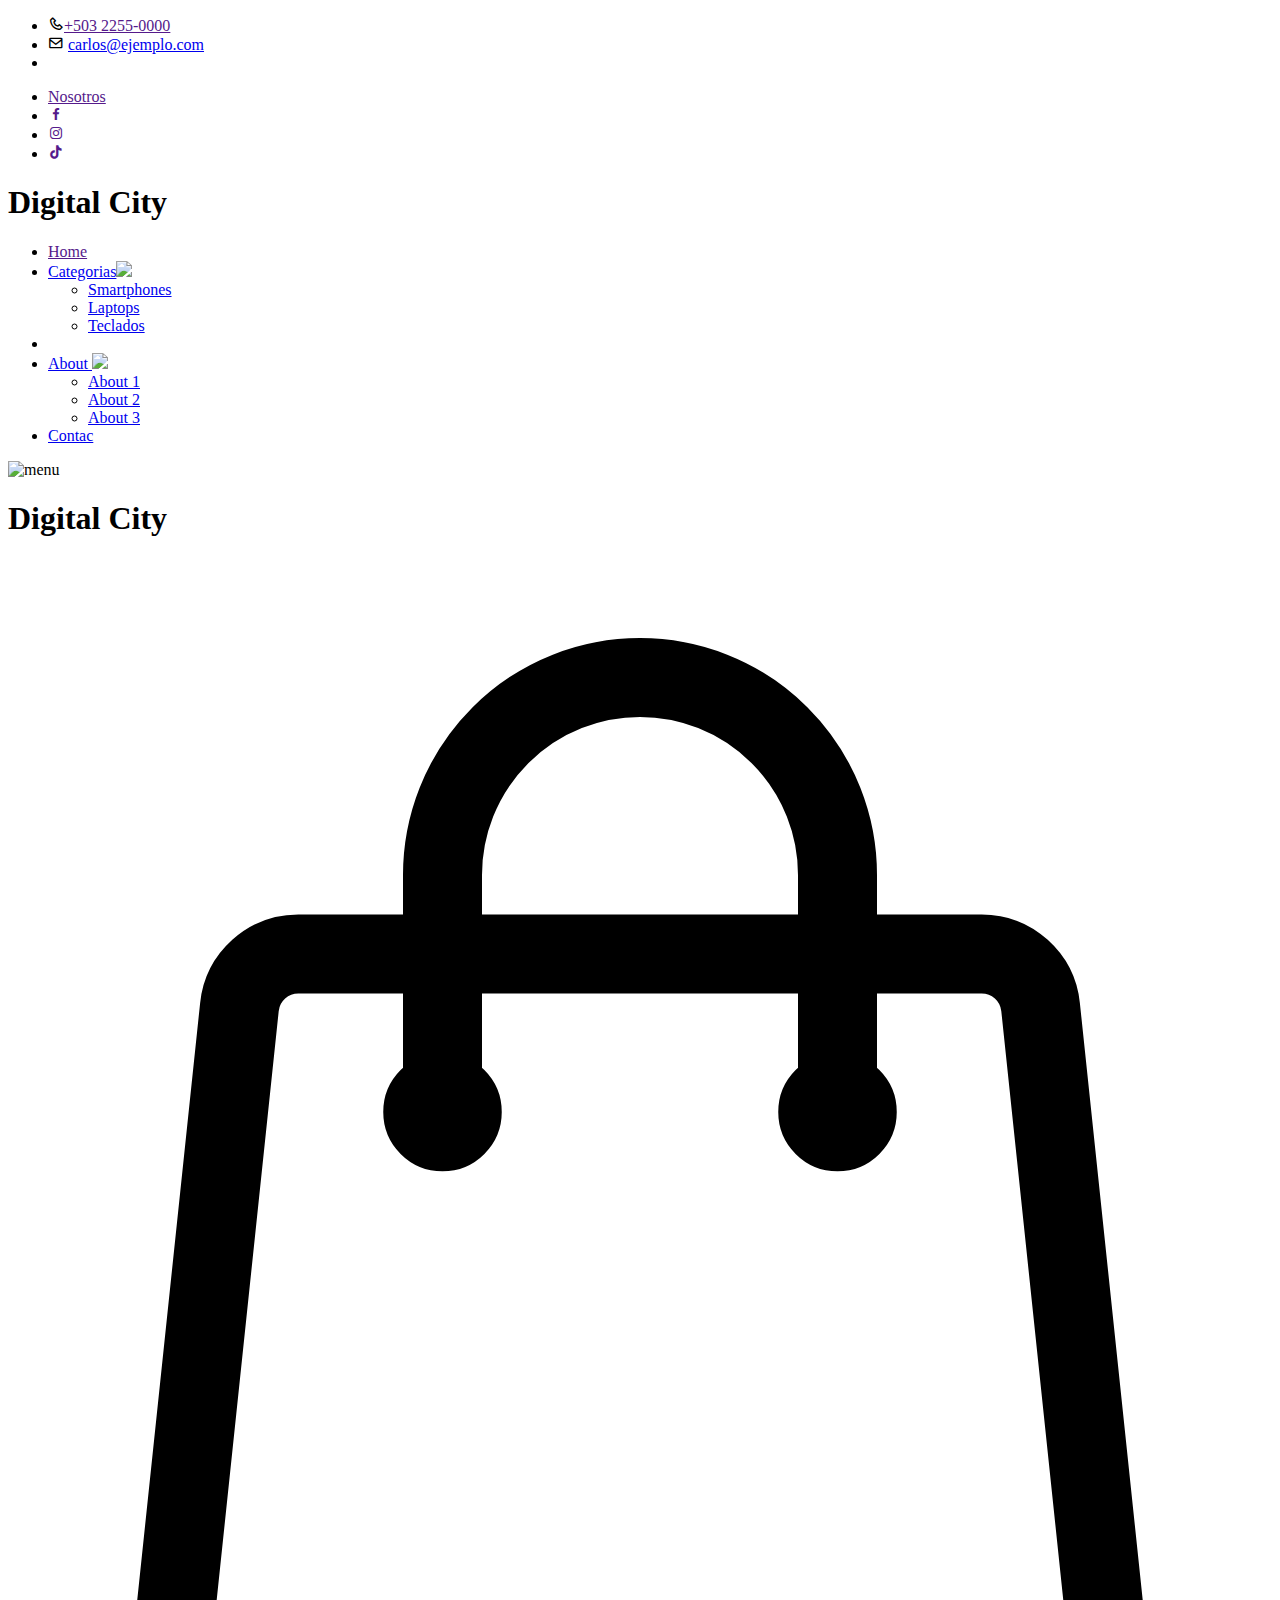
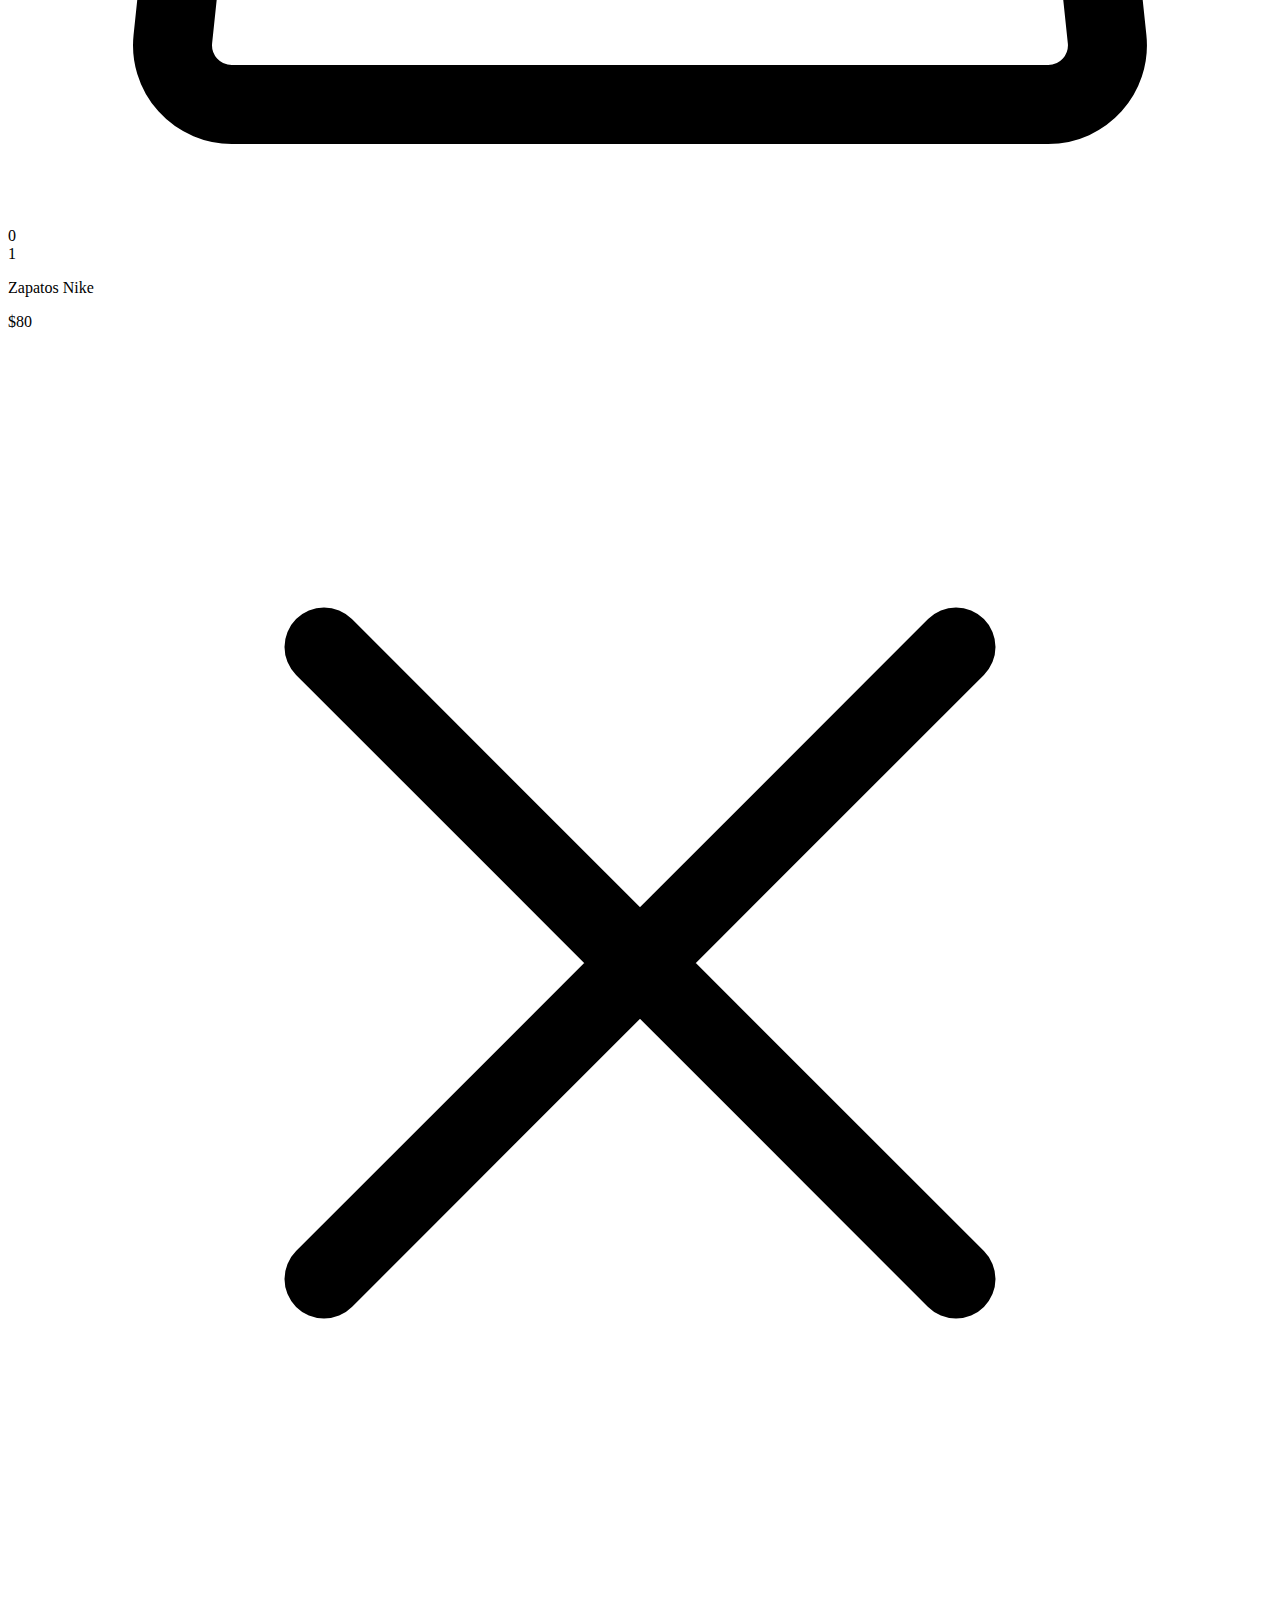
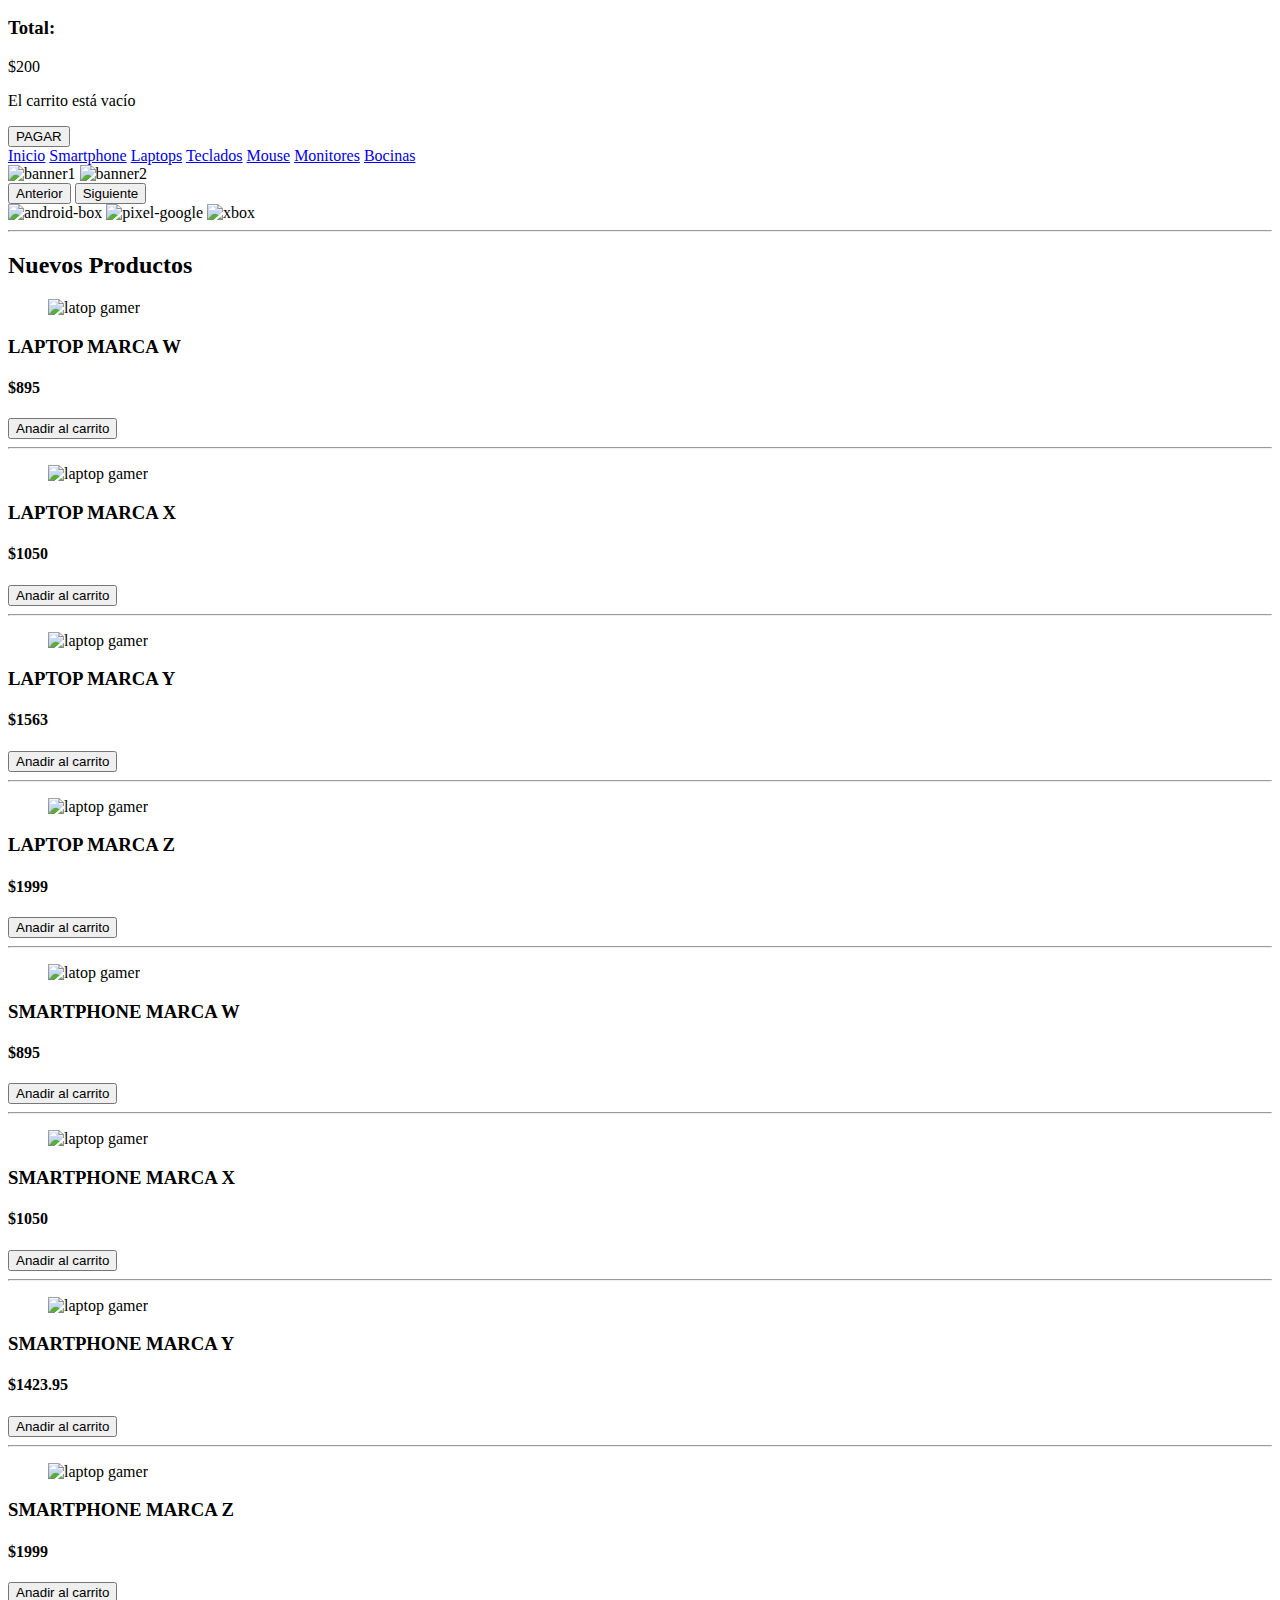
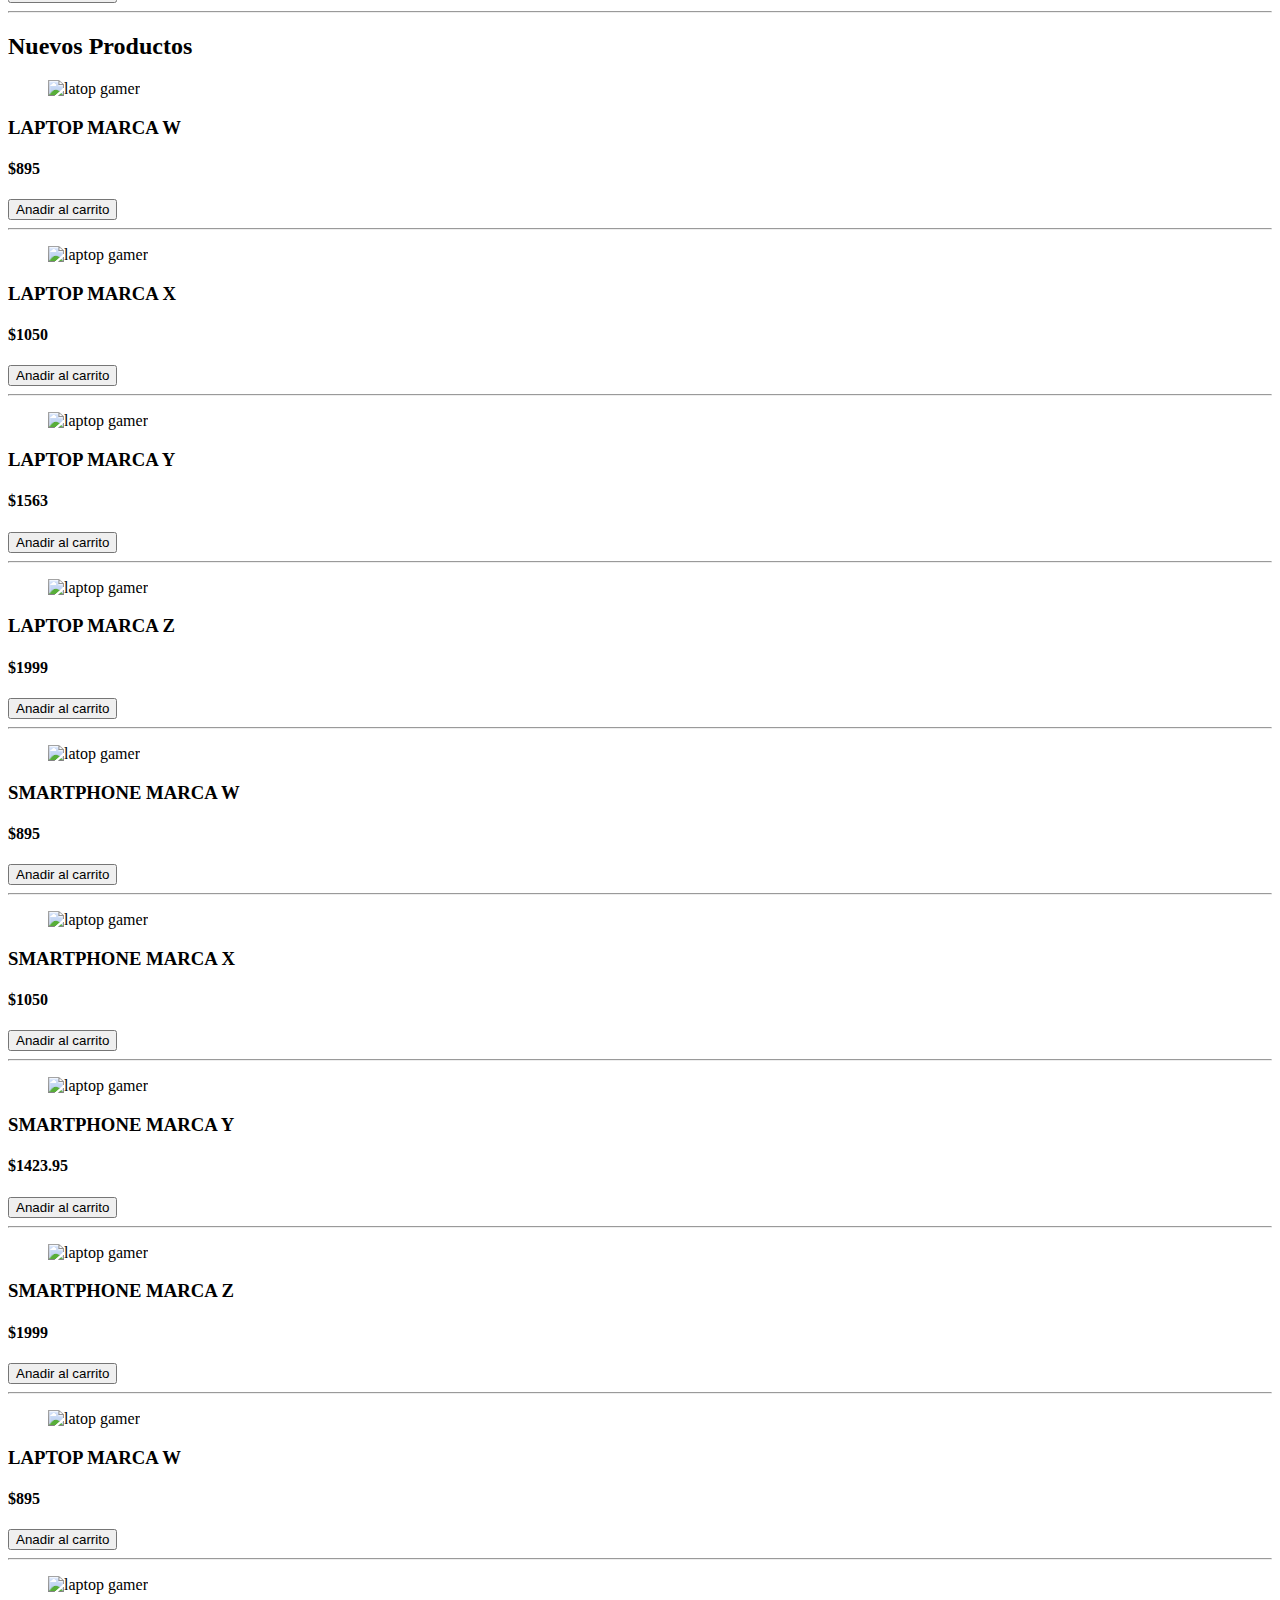
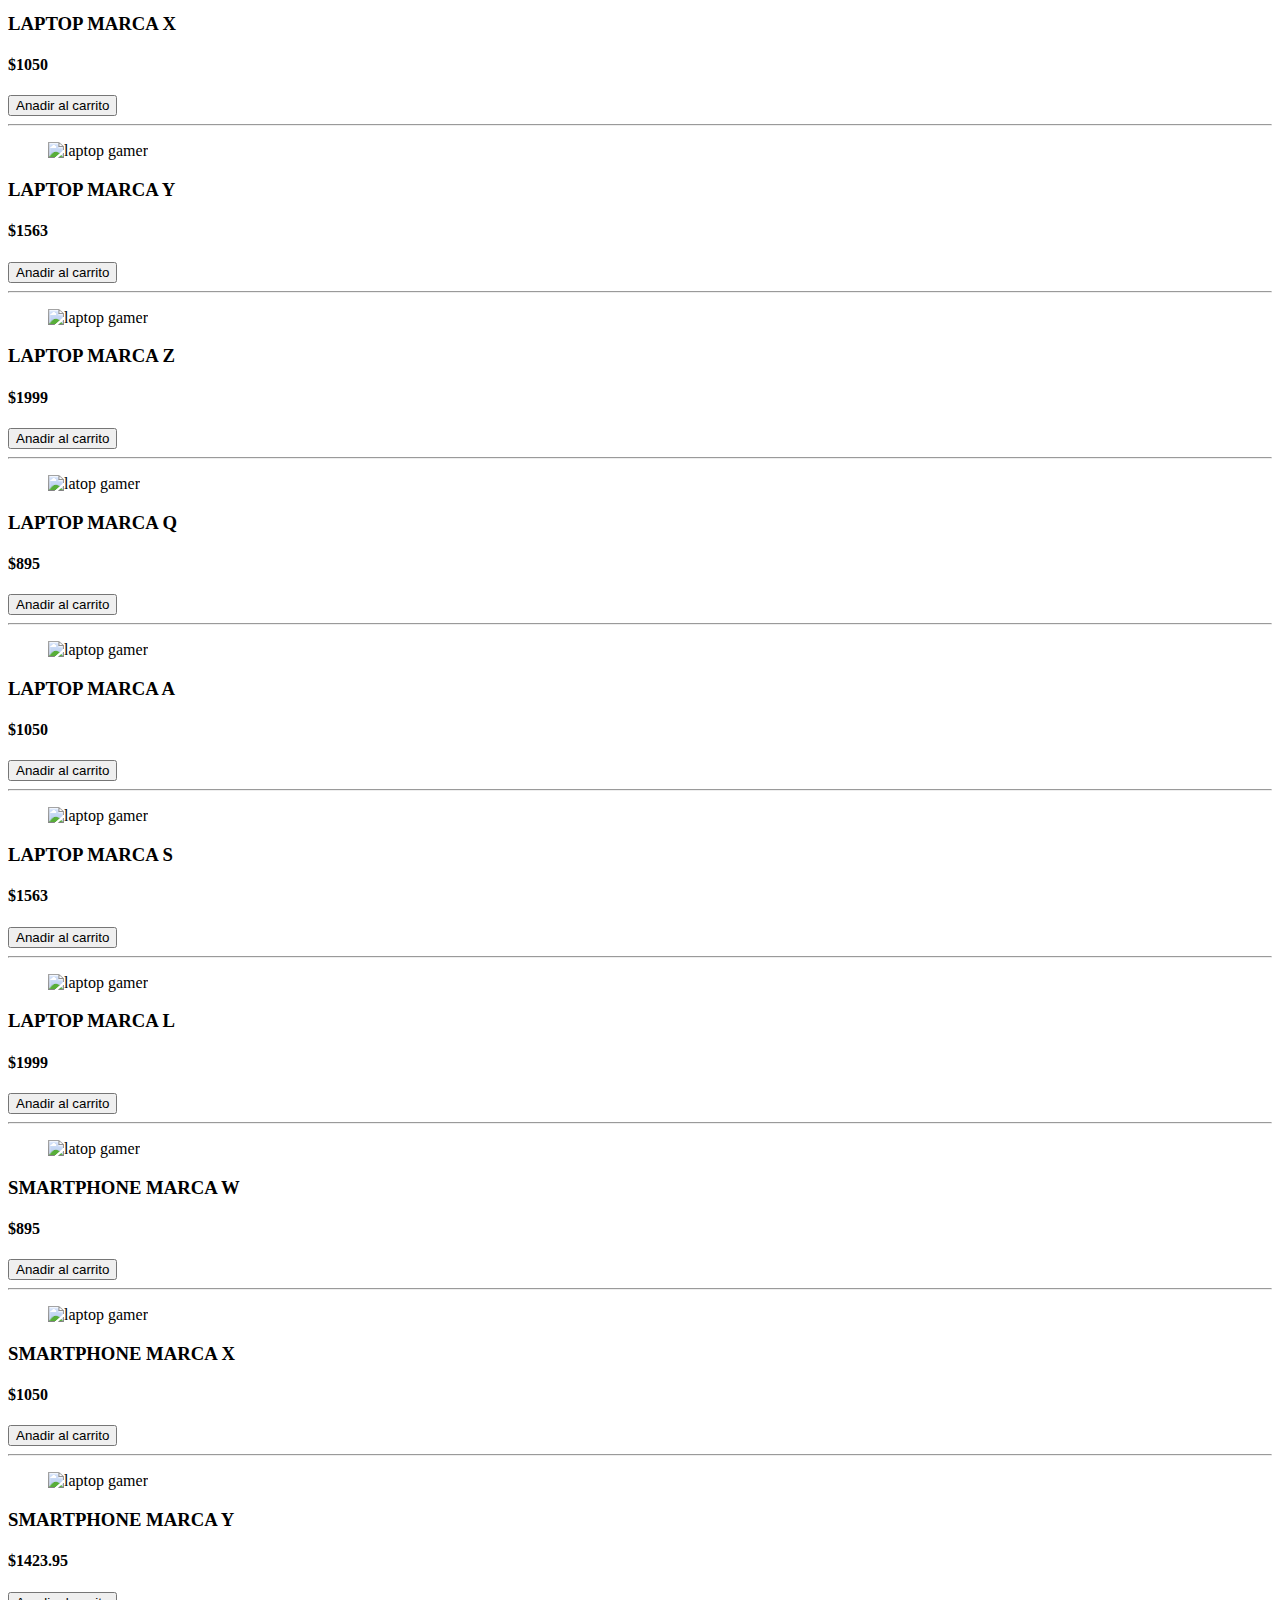
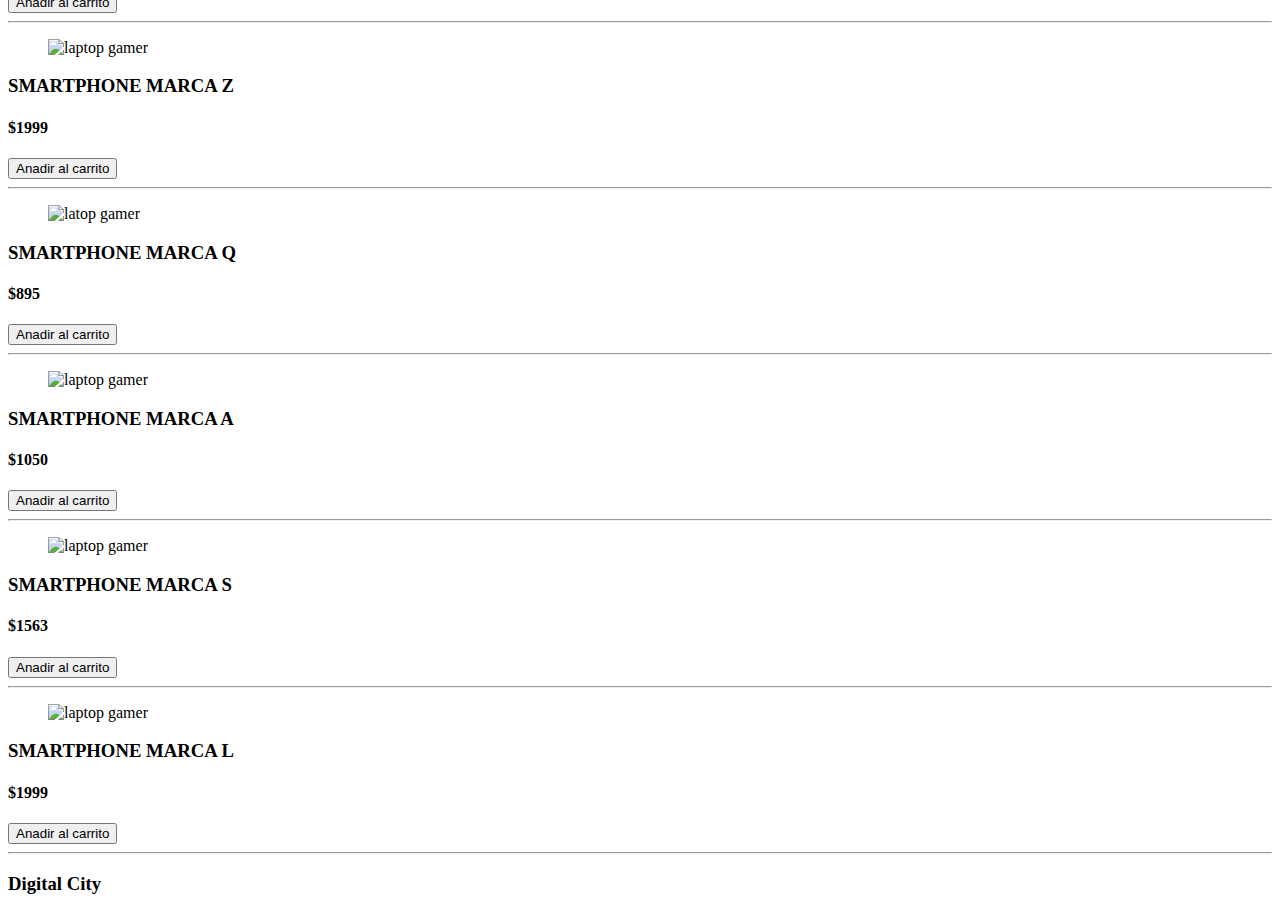
==== index.html @ f9dfd421 "correccion del js" ====
<!DOCTYPE html>
<html lang="es">
	<head>
		<meta charset="UTF-8" />
		<meta http-equiv="X-UA-Compatible" content="IE=edge" />
		<meta
			name="viewport"
			content="width=device-width, initial-scale=1.0"
		/>
		<title>Digital City</title>
		<link href='https://fonts.googleapis.com/css?family=Lato' rel='stylesheet'> <!-- fuente de letra Lato-->
		<link rel="stylesheet" href="./estilo.css"/>
		<link href='https://unpkg.com/boxicons@2.1.4/css/boxicons.min.css' rel='stylesheet'>
	</head>
	<body>

		<nav class="menu">
			<section class="menu-destok">
				<div class="contacto">
					<ul class="contacto">
						<li><i class='bx bx-phone' ></i><a href="">+503 2255-0000</a></li>
						<li><i class='bx bx-envelope' ></i> <a href="mailto:carlos@ejemplo.com">carlos@ejemplo.com</a></li>
						<li></li>
					</ul>
				</div>

				<div class="redes-sociales">
					<ul>
						<li><a href="">Nosotros</a></li>
						<li><a href=""><i class='bx bxl-facebook'></i></a></li>
						<li><a href=""><i class='bx bxl-instagram'></a></i></li>
						<li><a href=""><i class='bx bxl-tiktok' ></i></a></i></li>
					</ul>
				</div>
			</section>


			<section class="menu-container">			
				<h1 class="menu_logo">Digital City</h1>

				<ul class="menu_links">

					<li class="menu_item">
						<a href="" class="menu_link">Home</a>
					</li>
					
					<li class="menu_item menu_item--show">
						<a href="#" class="menu_link">Categorias<img src="menu/iconos/arrow.svg" class="menu_arrow"></a>

						<ul class="menu_nesting">
							<li class="menu_inside">
								<a href="#" class="menu_link menu_link---inside category-item" category="smartphones">Smartphones</a>
							</li>
							<li class="menu_inside">
								<a href="#" class="menu_link menu_link---inside category-item " category="laptops">Laptops</a>
							</li>
							<li class="menu_inside">
								<a href="#" class="menu_link menu_link---inside category-item">Teclados</a>
							</li>
						</ul>
					<li/>
					
					<li class="menu_item menu_item--show">
							<a href="#" class="menu_link">About <img src="menu/iconos/arrow.svg" class="menu_arrow"></a>

							<ul class="menu_nesting">
								<li class="menu_inside">
									<a href="#" class="menu_link menu_link---inside">About 1</a>
								</li>
								<li class="menu_inside">
									<a href="#" class="menu_link menu_link---inside">About 2</a>
								</li>
								<li class="menu_inside">
									<a href="#" class="menu_link menu_link---inside">About 3</a>
								</li>
							</ul>
					</li>

						<li class="menu_item menu_item--show">
							<a href="#" class="menu_link">Contac</a>
						</li>
				</ul>

				<!--
					<a href="#"><img src="../prueba/Imgenes/correo-electronico.png" class="redes-sociales" alt="correo-electronico"/></a>
					<a href="#"><img src="../prueba/Imgenes/facebook.png" class="redes-sociales" alt="facebook"/></a>
					<a href="#"><img src="../prueba/Imgenes/instagram.png" class="redes-sociales" alt="instagram"/></a>
					<a href="#"><img src="../prueba/Imgenes/whatsapp.png" class="redes-sociales" alt="WhatsApp"/></a>
				-->

				<div class="menu_hamburguer">
					<img src="menu/iconos/menu.svg" alt="menu" class="menu_img">
				</div>
			</section>
    </nav>

		<header>
			<h1>Digital City</h1>
			<div class="container-icon">
				<div class="container-cart-icon">
					<svg
						xmlns="http://www.w3.org/2000/svg"
						fill="none"
						viewBox="0 0 24 24"
						stroke-width="1.5"
						stroke="currentColor"
						class="icon-cart"
					>
						<path
							stroke-linecap="round"
							stroke-linejoin="round"
							d="M15.75 10.5V6a3.75 3.75 0 10-7.5 0v4.5m11.356-1.993l1.263 12c.07.665-.45 1.243-1.119 1.243H4.25a1.125 1.125 0 01-1.12-1.243l1.264-12A1.125 1.125 0 015.513 7.5h12.974c.576 0 1.059.435 1.119 1.007zM8.625 10.5a.375.375 0 11-.75 0 .375.375 0 01.75 0zm7.5 0a.375.375 0 11-.75 0 .375.375 0 01.75 0z"
						/>
					</svg>
					<div class="count-products">
						<span id="contador-productos">0</span>
					</div>
				</div>

				<div class="container-cart-products hidden-cart">
					<div class="row-product hidden">
						<div class="cart-product">
							<div class="info-cart-product">
								<span class="cantidad-producto-carrito">1</span>
								<p class="titulo-producto-carrito">Zapatos Nike</p>
								<span class="precio-producto-carrito">$80</span>
							</div>
							<svg
								xmlns="http://www.w3.org/2000/svg"
								fill="none"
								viewBox="0 0 24 24"
								stroke-width="1.5"
								stroke="currentColor"
								class="icon-close"
							>
								<path
									stroke-linecap="round"
									stroke-linejoin="round"
									d="M6 18L18 6M6 6l12 12"
								/>
							</svg>
						</div>
					</div>

					<div class="cart-total hidden">
						<h3>Total:</h3>
						<span class="total-pagar">$200</span>
					</div>
					<p class="cart-empty">El carrito está vacío</p>
					<div>
						<button>PAGAR</button>
					</div>
				</div>
			</div>
		</header>

				<!--Productos----------------->
				<section class="caja1">
					
					<div class="clasificaciones">
						<a href="#"  class="category-item " category="inicio">Inicio</a>
						<a href="#"  class="category-item" category="smartphones">Smartphone</a>
						<a href="#" class="category-item"  category="laptops">Laptops</a>
						<a href="#"  class="category-item" category="teclados">Teclados</a>
						<a href="#"  class="category-item" category="mouses">Mouse</a> 
						<a href="#" class="category-item"  category="monitores">Monitores</a> 
						<a href="#" class="category-item"  category="bocinas">Bocinas</a>
					</div>
					  		<!-- *********slider********* -->
							  <div class="slider item temp" category="inicio">
								<div class="slider-container">
								  <img src="Imgenes/Group 1.jpg" alt="banner1">
								  <img src="Imgenes/banner2.jpg" alt="banner2">
								</div>
								<button class="slider-button slider-button-prev">Anterior</button>
								<button class="slider-button slider-button-next">Siguiente</button>
							  </div>
							  
							  <div class="new-products" >
								<img class="item temp" category="inicio" src="https://images.unsplash.com/photo-1526775310031-fc50d81ce518?ixlib=rb-4.0.3&ixid=MnwxMjA3fDB8MHxwaG90by1wYWdlfHx8fGVufDB8fHx8&auto=format&fit=crop&w=1170&q=80" alt="android-box">
								<img class="item temp" category="inicio" src="https://images.unsplash.com/photo-1587840181242-bf05eb933bbc?ixlib=rb-4.0.3&ixid=MnwxMjA3fDB8MHxwaG90by1wYWdlfHx8fGVufDB8fHx8&auto=format&fit=crop&w=1170&q=80" alt="pixel-google">
								<img class="item temp" category="inicio" src="https://images.unsplash.com/photo-1579586337278-3befd40fd17a?ixlib=rb-4.0.3&ixid=MnwxMjA3fDB8MHxwaG90by1wYWdlfHx8fGVufDB8fHx8&auto=format&fit=crop&w=1172&q=80" alt="xbox">
							  </div>
				</section>

				<hr class=" linea temp" category="inicio">
				
						<!--****************************************************
						*********ELEMENTOS 	QUE SOLO SE MOSTRARAN AL INICIO****
						******************************************************-->
				<section class="caja2">
					<div class="temp titulo-container-item" category="inicio">
						<h2 >Nuevos Productos</h2>
					</div>
					
					<div class="container-items">
						<div class="item temp" category="inicio">
							<figure>
								<img src=https://images.unsplash.com/photo-1640955014216-75201056c829?ixlib=rb-4.0.3&ixid=MnwxMjA3fDB8MHxwaG90by1wYWdlfHx8fGVufDB8fHx8&auto=format&fit=crop&w=1032&q=80 alt="latop gamer"/>
							</figure>
							<div class="info-producto">
								<h3>LAPTOP MARCA W</h3>
								<h4 class="price">$895</h4>
								<button class="btn-add-cart">Anadir al carrito</button>
							</div>
							<hr/>
						</div>
				
						<div class="item temp" category="inicio">
							<figure>
								<img src="https://images.unsplash.com/photo-1565906624603-eae91627707b?ixlib=rb-4.0.3&ixid=MnwxMjA3fDB8MHxwaG90by1wYWdlfHx8fGVufDB8fHx8&auto=format&fit=crop&w=1031&q=80" alt="laptop gamer"/>
							</figure>
							<div class="info-producto">
								<h3>LAPTOP MARCA X</h3>
								<h4 class="price">$1050</h4>
								<button class="btn-add-cart">Anadir al carrito</button>
							</div>
							<hr/>
						</div>
				
						<div class="item temp " category="inicio">
							<figure>
								<img src="https://images.unsplash.com/photo-1593642632823-8f785ba67e45?ixlib=rb-4.0.3&ixid=MnwxMjA3fDB8MHxwaG90by1wYWdlfHx8fGVufDB8fHx8&auto=format&fit=crop&w=1032&q=80" alt="laptop gamer"/>
							</figure>
							<div class="info-producto">
								<h3>LAPTOP MARCA Y</h3>
								<h4 class="price">$1563</h4>
								<button class="btn-add-cart">Anadir al carrito</button>
							</div>
							<hr/>
						</div>
				
						<div class="item temp " category="inicio">
							<figure>
								<img src="https://images.unsplash.com/photo-1593642702821-c8da6771f0c6?ixlib=rb-4.0.3&ixid=MnwxMjA3fDB8MHxwaG90by1wYWdlfHx8fGVufDB8fHx8&auto=format&fit=crop&w=1032&q=80" alt="laptop gamer"/>
							</figure>
							<div class="info-producto">
								<h3>LAPTOP MARCA Z</h3>
								<h4 class="price">$1999</h4>
								<button class="btn-add-cart">Anadir al carrito</button>
							</div>
							<hr/>
						</div>

							<div class="item temp" category="inicio">
								<figure>
									<img src="https://images.unsplash.com/photo-1610945265064-0e34e5519bbf?ixlib=rb-4.0.3&ixid=MnwxMjA3fDB8MHxwaG90by1wYWdlfHx8fGVufDB8fHx8&auto=format&fit=crop&w=1170&q=80" alt="latop gamer"/>
								</figure>
								<div class="info-producto">
									<h3>SMARTPHONE MARCA W</h3>
									<h4 class="price">$895</h4>
									<button class="btn-add-cart">Anadir al carrito</button>
								</div>
								<hr/>
							</div>
					
							<div class="item temp" category="inicio">
								<figure>
									<img src="https://images.unsplash.com/photo-1610945265064-0e34e5519bbf?ixlib=rb-4.0.3&ixid=MnwxMjA3fDB8MHxwaG90by1wYWdlfHx8fGVufDB8fHx8&auto=format&fit=crop&w=1170&q=80" alt="laptop gamer"/>
								</figure>
								<div class="info-producto">
									<h3>SMARTPHONE MARCA X</h3>
									<h4 class="price">$1050</h4>
									<button class="btn-add-cart">Anadir al carrito</button>
								</div>
								<hr/>
							</div>
					
							<div class="item temp" category="inicio">
								<figure>
									<img src="https://images.unsplash.com/photo-1610945265064-0e34e5519bbf?ixlib=rb-4.0.3&ixid=MnwxMjA3fDB8MHxwaG90by1wYWdlfHx8fGVufDB8fHx8&auto=format&fit=crop&w=1170&q=80" alt="laptop gamer"/>
								</figure>
								<div class="info-producto">
									<h3>SMARTPHONE MARCA Y</h3>
									<h4 class="price">$1423.95</h4>
									<button class="btn-add-cart">Anadir al carrito</button>
								</div>
								<hr/>
							</div>
					
							<div class="item temp" category="inicio">
								<figure>
									<img src="https://images.unsplash.com/photo-1610945265064-0e34e5519bbf?ixlib=rb-4.0.3&ixid=MnwxMjA3fDB8MHxwaG90by1wYWdlfHx8fGVufDB8fHx8&auto=format&fit=crop&w=1170&q=80" alt="laptop gamer"/>
								</figure>
								<div class="info-producto">
									<h3>SMARTPHONE MARCA Z</h3>
									<h4 class="price">$1999</h4>
									<button class="btn-add-cart">Anadir al carrito</button>
								</div>
								<hr/>
							</div>
					</div>
					
					<div class="temp titulo-container-item" category="inicio">
						<h2  category="inicio">Nuevos Productos</h2>
					</div>
					
					<div class="container-items">
						<!--****************************************************
						*********ELEMENTOS 	QUE SOLO SE MOSTRARAN AL INICIO****
						******************************************************-->
						<div class="item temp" category="inicio">
							<figure>
								<img src=https://images.unsplash.com/photo-1640955014216-75201056c829?ixlib=rb-4.0.3&ixid=MnwxMjA3fDB8MHxwaG90by1wYWdlfHx8fGVufDB8fHx8&auto=format&fit=crop&w=1032&q=80 alt="latop gamer"/>
							</figure>
							<div class="info-producto">
								<h3>LAPTOP MARCA W</h3>
								<h4 class="price">$895</h4>
								<button class="btn-add-cart">Anadir al carrito</button>
							</div>
							<hr/>
						</div>
				
						<div class="item temp" category="inicio">
							<figure>
								<img src="https://images.unsplash.com/photo-1565906624603-eae91627707b?ixlib=rb-4.0.3&ixid=MnwxMjA3fDB8MHxwaG90by1wYWdlfHx8fGVufDB8fHx8&auto=format&fit=crop&w=1031&q=80" alt="laptop gamer"/>
							</figure>
							<div class="info-producto">
								<h3>LAPTOP MARCA X</h3>
								<h4 class="price">$1050</h4>
								<button class="btn-add-cart">Anadir al carrito</button>
							</div>
							<hr/>
						</div>
				
						<div class="item temp " category="inicio">
							<figure>
								<img src="https://images.unsplash.com/photo-1593642632823-8f785ba67e45?ixlib=rb-4.0.3&ixid=MnwxMjA3fDB8MHxwaG90by1wYWdlfHx8fGVufDB8fHx8&auto=format&fit=crop&w=1032&q=80" alt="laptop gamer"/>
							</figure>
							<div class="info-producto">
								<h3>LAPTOP MARCA Y</h3>
								<h4 class="price">$1563</h4>
								<button class="btn-add-cart">Anadir al carrito</button>
							</div>
							<hr/>
						</div>
				
						<div class="item temp " category="inicio">
							<figure>
								<img src="https://images.unsplash.com/photo-1593642702821-c8da6771f0c6?ixlib=rb-4.0.3&ixid=MnwxMjA3fDB8MHxwaG90by1wYWdlfHx8fGVufDB8fHx8&auto=format&fit=crop&w=1032&q=80" alt="laptop gamer"/>
							</figure>
							<div class="info-producto">
								<h3>LAPTOP MARCA Z</h3>
								<h4 class="price">$1999</h4>
								<button class="btn-add-cart">Anadir al carrito</button>
							</div>
							<hr/>
						</div>

							<div class="item temp" category="inicio">
								<figure>
									<img src="https://images.unsplash.com/photo-1610945265064-0e34e5519bbf?ixlib=rb-4.0.3&ixid=MnwxMjA3fDB8MHxwaG90by1wYWdlfHx8fGVufDB8fHx8&auto=format&fit=crop&w=1170&q=80" alt="latop gamer"/>
								</figure>
								<div class="info-producto">
									<h3>SMARTPHONE MARCA W</h3>
									<h4 class="price">$895</h4>
									<button class="btn-add-cart">Anadir al carrito</button>
								</div>
								<hr/>
							</div>
					
							<div class="item temp" category="inicio">
								<figure>
									<img src="https://images.unsplash.com/photo-1610945265064-0e34e5519bbf?ixlib=rb-4.0.3&ixid=MnwxMjA3fDB8MHxwaG90by1wYWdlfHx8fGVufDB8fHx8&auto=format&fit=crop&w=1170&q=80" alt="laptop gamer"/>
								</figure>
								<div class="info-producto">
									<h3>SMARTPHONE MARCA X</h3>
									<h4 class="price">$1050</h4>
									<button class="btn-add-cart">Anadir al carrito</button>
								</div>
								<hr/>
							</div>
					
							<div class="item temp" category="inicio">
								<figure>
									<img src="https://images.unsplash.com/photo-1610945265064-0e34e5519bbf?ixlib=rb-4.0.3&ixid=MnwxMjA3fDB8MHxwaG90by1wYWdlfHx8fGVufDB8fHx8&auto=format&fit=crop&w=1170&q=80" alt="laptop gamer"/>
								</figure>
								<div class="info-producto">
									<h3>SMARTPHONE MARCA Y</h3>
									<h4 class="price">$1423.95</h4>
									<button class="btn-add-cart">Anadir al carrito</button>
								</div>
								<hr/>
							</div>
					
							<div class="item temp" category="inicio">
								<figure>
									<img src="https://images.unsplash.com/photo-1610945265064-0e34e5519bbf?ixlib=rb-4.0.3&ixid=MnwxMjA3fDB8MHxwaG90by1wYWdlfHx8fGVufDB8fHx8&auto=format&fit=crop&w=1170&q=80" alt="laptop gamer"/>
								</figure>
								<div class="info-producto">
									<h3>SMARTPHONE MARCA Z</h3>
									<h4 class="price">$1999</h4>
									<button class="btn-add-cart">Anadir al carrito</button>
								</div>
								<hr/>
							</div>
					</div>


					<div class="container-items">

						<!--****************************************************
						*********ELEMENTOS 	QUE NO SE MOSTRARAN AL INICIO****
						******************************************************-->
						<div class="item temp ocultar" category="laptops">
							<figure>
								<img src=https://images.unsplash.com/photo-1640955014216-75201056c829?ixlib=rb-4.0.3&ixid=MnwxMjA3fDB8MHxwaG90by1wYWdlfHx8fGVufDB8fHx8&auto=format&fit=crop&w=1032&q=80 alt="latop gamer"/>
							</figure>
							<div class="info-producto">
								<h3>LAPTOP MARCA W</h3>
								<h4 class="price">$895</h4>
								<button class="btn-add-cart">Anadir al carrito</button>
							</div>
							<hr/>
						</div>
				
						<div class="item temp  ocultar" category="laptops">
							<figure>
								<img src="https://images.unsplash.com/photo-1565906624603-eae91627707b?ixlib=rb-4.0.3&ixid=MnwxMjA3fDB8MHxwaG90by1wYWdlfHx8fGVufDB8fHx8&auto=format&fit=crop&w=1031&q=80" alt="laptop gamer"/>
							</figure>
							<div class="info-producto">
								<h3>LAPTOP MARCA X</h3>
								<h4 class="price">$1050</h4>
								<button class="btn-add-cart">Anadir al carrito</button>
							</div>
							<hr/>
						</div>
				
						<div class="item temp  ocultar" category="laptops">
							<figure>
								<img src="https://images.unsplash.com/photo-1593642632823-8f785ba67e45?ixlib=rb-4.0.3&ixid=MnwxMjA3fDB8MHxwaG90by1wYWdlfHx8fGVufDB8fHx8&auto=format&fit=crop&w=1032&q=80" alt="laptop gamer"/>
							</figure>
							<div class="info-producto">
								<h3>LAPTOP MARCA Y</h3>
								<h4 class="price">$1563</h4>
								<button class="btn-add-cart">Anadir al carrito</button>
							</div>
							<hr/>
						</div>
				
						<div class="item temp  ocultar" category="laptops">
							<figure>
								<img src="https://images.unsplash.com/photo-1593642702821-c8da6771f0c6?ixlib=rb-4.0.3&ixid=MnwxMjA3fDB8MHxwaG90by1wYWdlfHx8fGVufDB8fHx8&auto=format&fit=crop&w=1032&q=80" alt="laptop gamer"/>
							</figure>
							<div class="info-producto">
								<h3>LAPTOP MARCA Z</h3>
								<h4 class="price">$1999</h4>
								<button class="btn-add-cart">Anadir al carrito</button>
							</div>
							<hr/>
						</div>

						<!--2-->

						<div class="item temp ocultar" category="laptops">
							<figure>
								<img src="https://images.unsplash.com/photo-1640955014216-75201056c829?ixlib=rb-4.0.3&ixid=MnwxMjA3fDB8MHxwaG90by1wYWdlfHx8fGVufDB8fHx8&auto=format&fit=crop&w=1032&q=80" alt="latop gamer"/>
							</figure>
							<div class="info-producto">
								<h3>LAPTOP MARCA Q</h3>
								<h4 class="price">$895</h4>
								<button class="btn-add-cart">Anadir al carrito</button>
							</div>
							<hr/>
						</div>
				
						<div class="item temp ocultar" category="laptops">
							<figure>
								<img src="https://images.unsplash.com/photo-1565906624603-eae91627707b?ixlib=rb-4.0.3&ixid=MnwxMjA3fDB8MHxwaG90by1wYWdlfHx8fGVufDB8fHx8&auto=format&fit=crop&w=1031&q=80" alt="laptop gamer"/>
							</figure>
							<div class="info-producto">
								<h3>LAPTOP MARCA A</h3>
								<h4 class="price">$1050</h4>
								<button class="btn-add-cart">Anadir al carrito</button>
							</div>
							<hr/>
						</div>
				
						<div class="item temp ocultar" category="laptops">
							<figure>
								<img src="https://images.unsplash.com/photo-1593642632823-8f785ba67e45?ixlib=rb-4.0.3&ixid=MnwxMjA3fDB8MHxwaG90by1wYWdlfHx8fGVufDB8fHx8&auto=format&fit=crop&w=1032&q=80" alt="laptop gamer"/>
							</figure>
							<div class="info-producto">
								<h3>LAPTOP MARCA S</h3>
								<h4 class="price">$1563</h4>
								<button class="btn-add-cart">Anadir al carrito</button>
							</div>
							<hr/>
						</div>
				
						<div class="item temp ocultar" category="laptops">
							<figure>
								<img src="https://images.unsplash.com/photo-1593642702821-c8da6771f0c6?ixlib=rb-4.0.3&ixid=MnwxMjA3fDB8MHxwaG90by1wYWdlfHx8fGVufDB8fHx8&auto=format&fit=crop&w=1032&q=80" alt="laptop gamer"/>
							</figure>
							<div class="info-producto">
								<h3>LAPTOP MARCA L</h3>
								<h4 class="price">$1999</h4>
								<button class="btn-add-cart">Anadir al carrito</button>
							</div>
							<hr/>
						</div>


						<!-- *****************smartphones********************* -->


						<div class="item temp ocultar" category="smartphones">
							<figure>
								<img src="https://images.unsplash.com/photo-1610945265064-0e34e5519bbf?ixlib=rb-4.0.3&ixid=MnwxMjA3fDB8MHxwaG90by1wYWdlfHx8fGVufDB8fHx8&auto=format&fit=crop&w=1170&q=80" alt="latop gamer"/>
							</figure>
							<div class="info-producto">
								<h3>SMARTPHONE MARCA W</h3>
								<h4 class="price">$895</h4>
								<button class="btn-add-cart">Anadir al carrito</button>
							</div>
							<hr/>
						</div>
				
						<div class="item temp ocultar" category="smartphones">
							<figure>
								<img src="https://images.unsplash.com/photo-1610945265064-0e34e5519bbf?ixlib=rb-4.0.3&ixid=MnwxMjA3fDB8MHxwaG90by1wYWdlfHx8fGVufDB8fHx8&auto=format&fit=crop&w=1170&q=80" alt="laptop gamer"/>
							</figure>
							<div class="info-producto">
								<h3>SMARTPHONE MARCA X</h3>
								<h4 class="price">$1050</h4>
								<button class="btn-add-cart">Anadir al carrito</button>
							</div>
							<hr/>
						</div>
				
						<div class="item temp ocultar" category="smartphones">
							<figure>
								<img src="https://images.unsplash.com/photo-1610945265064-0e34e5519bbf?ixlib=rb-4.0.3&ixid=MnwxMjA3fDB8MHxwaG90by1wYWdlfHx8fGVufDB8fHx8&auto=format&fit=crop&w=1170&q=80" alt="laptop gamer"/>
							</figure>
							<div class="info-producto">
								<h3>SMARTPHONE MARCA Y</h3>
								<h4 class="price">$1423.95</h4>
								<button class="btn-add-cart">Anadir al carrito</button>
							</div>
							<hr/>
						</div>
				
						<div class="item temp ocultar" category="smartphones">
							<figure>
								<img src="https://images.unsplash.com/photo-1610945265064-0e34e5519bbf?ixlib=rb-4.0.3&ixid=MnwxMjA3fDB8MHxwaG90by1wYWdlfHx8fGVufDB8fHx8&auto=format&fit=crop&w=1170&q=80" alt="laptop gamer"/>
							</figure>
							<div class="info-producto">
								<h3>SMARTPHONE MARCA Z</h3>
								<h4 class="price">$1999</h4>
								<button class="btn-add-cart">Anadir al carrito</button>
							</div>
							<hr/>
						</div>

						<!--2-->

						<div class="item temp  ocultar" category="smartphones">
							<figure>
								<img src="https://images.unsplash.com/photo-1610945265064-0e34e5519bbf?ixlib=rb-4.0.3&ixid=MnwxMjA3fDB8MHxwaG90by1wYWdlfHx8fGVufDB8fHx8&auto=format&fit=crop&w=1170&q=80" alt="latop gamer"/>
							</figure>
							<div class="info-producto">
								<h3>SMARTPHONE MARCA Q</h3>
								<h4 class="price">$895</h4>
								<button class="btn-add-cart">Anadir al carrito</button>
							</div>
							<hr/>
						</div>
				
						<div class="item temp  ocultar" category="smartphones">
							<figure>
								<img src="https://images.unsplash.com/photo-1610945265064-0e34e5519bbf?ixlib=rb-4.0.3&ixid=MnwxMjA3fDB8MHxwaG90by1wYWdlfHx8fGVufDB8fHx8&auto=format&fit=crop&w=1170&q=80" alt="laptop gamer"/>
							</figure>
							<div class="info-producto">
								<h3>SMARTPHONE MARCA A</h3>
								<h4 class="price">$1050</h4>
								<button class="btn-add-cart">Anadir al carrito</button>
							</div>
							<hr/>
						</div>
				
						<div class="item temp  ocultar" category="smartphones">
							<figure>
								<img src="https://images.unsplash.com/photo-1610945265064-0e34e5519bbf?ixlib=rb-4.0.3&ixid=MnwxMjA3fDB8MHxwaG90by1wYWdlfHx8fGVufDB8fHx8&auto=format&fit=crop&w=1170&q=80" alt="laptop gamer"/>
							</figure>
							<div class="info-producto">
								<h3>SMARTPHONE MARCA S</h3>
								<h4 class="price">$1563</h4>
								<button class="btn-add-cart">Anadir al carrito</button>
							</div>
							<hr/>
						</div>
				
						<div class="item temp  ocultar" category="smartphones">
							<figure>
								<img src="https://images.unsplash.com/photo-1610945265064-0e34e5519bbf?ixlib=rb-4.0.3&ixid=MnwxMjA3fDB8MHxwaG90by1wYWdlfHx8fGVufDB8fHx8&auto=format&fit=crop&w=1170&q=80" alt="laptop gamer"/>
							</figure>
							<div class="info-producto">
								<h3>SMARTPHONE MARCA L</h3>
								<h4 class="price">$1999</h4>
								<button class="btn-add-cart">Anadir al carrito</button>
							</div>
							<hr/>
						</div>
					</div>
					</div>

				</section>
	</body>
	<script src="./index.js"></script>
	<footer>
		<h3>Digital City</h3>
	</footer>
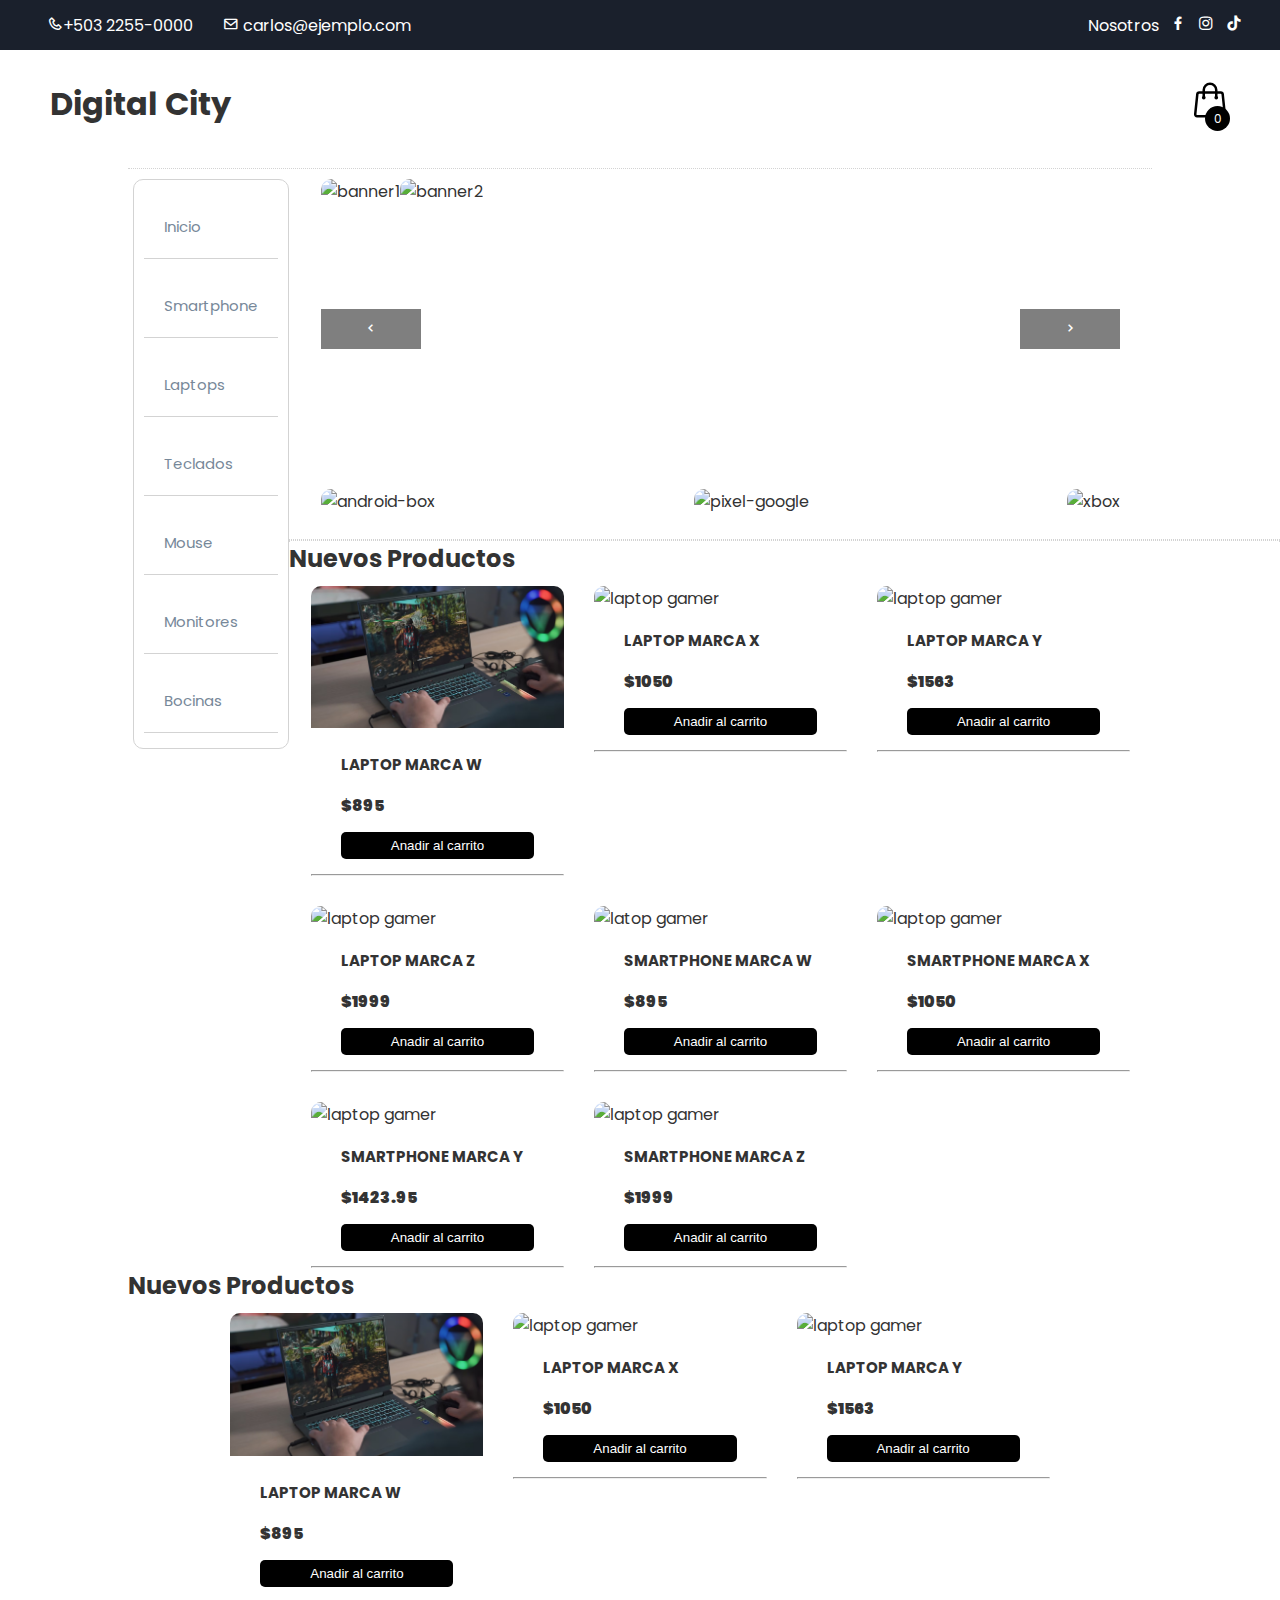
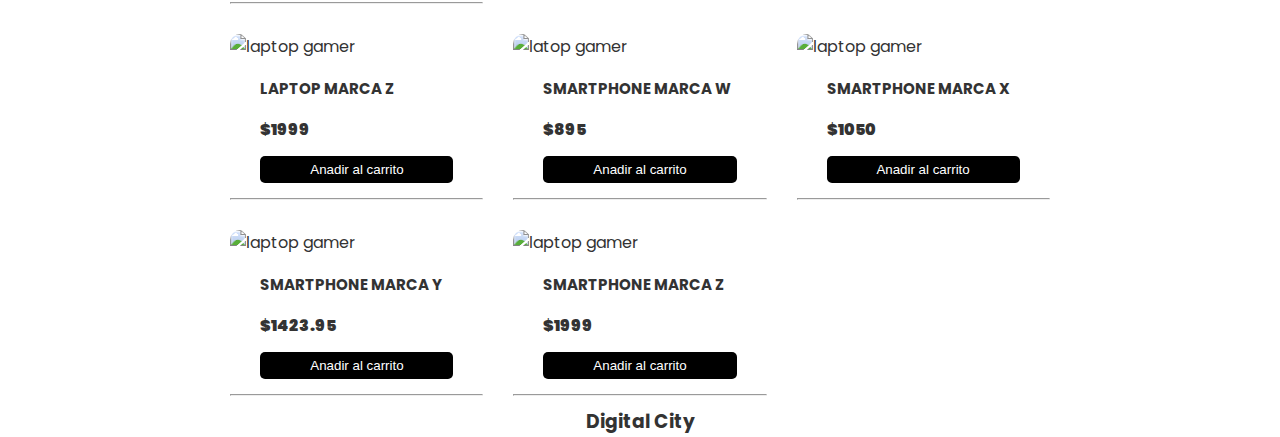
==== commit f404a166: "mejoras en el js y css , mas detalles en carrito" ====
--- a/index.html
+++ b/index.html
@@ -121,6 +121,7 @@
 					<div class="row-product hidden">
 						<div class="cart-product">
 							<div class="info-cart-product">
+								<img class="product-image" src="Imgenes/laptop marca w.avif" alt="Imagen del producto">
 								<span class="cantidad-producto-carrito">1</span>
 								<p class="titulo-producto-carrito">Zapatos Nike</p>
 								<span class="precio-producto-carrito">$80</span>
@@ -154,6 +155,7 @@
 			</div>
 		</header>
 
+		<div id="notification" class="notification">Producto agregado al carrito</div>
 				<!--Productos----------------->
 				<section class="caja1">
 					
@@ -172,8 +174,8 @@
 								  <img src="Imgenes/Group 1.jpg" alt="banner1">
 								  <img src="Imgenes/banner2.jpg" alt="banner2">
 								</div>
-								<button class="slider-button slider-button-prev">Anterior</button>
-								<button class="slider-button slider-button-next">Siguiente</button>
+								<button class="slider-button slider-button-prev"><i class='bx bx-chevron-left'></i></button>
+								<button class="slider-button slider-button-next"><i class='bx bx-chevron-right'></i></button>
 							  </div>
 							  
 							  <div class="new-products" >
@@ -194,9 +196,9 @@
 					</div>
 					
 					<div class="container-items">
-						<div class="item temp" category="inicio">
-							<figure>
-								<img src=https://images.unsplash.com/photo-1640955014216-75201056c829?ixlib=rb-4.0.3&ixid=MnwxMjA3fDB8MHxwaG90by1wYWdlfHx8fGVufDB8fHx8&auto=format&fit=crop&w=1032&q=80 alt="latop gamer"/>
+						<div class="item temp" category="inicio" id="1">
+							<figure>
+								<img class="img-item" src="Imgenes/laptop marca w.avif" alt="latop gamer"/>
 							</figure>
 							<div class="info-producto">
 								<h3>LAPTOP MARCA W</h3>
@@ -205,10 +207,10 @@
 							</div>
 							<hr/>
 						</div>
-				
-						<div class="item temp" category="inicio">
-							<figure>
-								<img src="https://images.unsplash.com/photo-1565906624603-eae91627707b?ixlib=rb-4.0.3&ixid=MnwxMjA3fDB8MHxwaG90by1wYWdlfHx8fGVufDB8fHx8&auto=format&fit=crop&w=1031&q=80" alt="laptop gamer"/>
+
+						<div class="item temp" category="inicio"  id="2">
+							<figure>
+								<img class="img-item" src="https://images.unsplash.com/photo-1565906624603-eae91627707b?ixlib=rb-4.0.3&ixid=MnwxMjA3fDB8MHxwaG90by1wYWdlfHx8fGVufDB8fHx8&auto=format&fit=crop&w=1031&q=80" alt="laptop gamer"/>
 							</figure>
 							<div class="info-producto">
 								<h3>LAPTOP MARCA X</h3>
@@ -218,9 +220,9 @@
 							<hr/>
 						</div>
 				
-						<div class="item temp " category="inicio">
-							<figure>
-								<img src="https://images.unsplash.com/photo-1593642632823-8f785ba67e45?ixlib=rb-4.0.3&ixid=MnwxMjA3fDB8MHxwaG90by1wYWdlfHx8fGVufDB8fHx8&auto=format&fit=crop&w=1032&q=80" alt="laptop gamer"/>
+						<div class="item temp " category="inicio"  id="3">
+							<figure>
+								<img class="img-item" src="https://images.unsplash.com/photo-1593642632823-8f785ba67e45?ixlib=rb-4.0.3&ixid=MnwxMjA3fDB8MHxwaG90by1wYWdlfHx8fGVufDB8fHx8&auto=format&fit=crop&w=1032&q=80" alt="laptop gamer"/>
 							</figure>
 							<div class="info-producto">
 								<h3>LAPTOP MARCA Y</h3>
@@ -230,9 +232,9 @@
 							<hr/>
 						</div>
 				
-						<div class="item temp " category="inicio">
-							<figure>
-								<img src="https://images.unsplash.com/photo-1593642702821-c8da6771f0c6?ixlib=rb-4.0.3&ixid=MnwxMjA3fDB8MHxwaG90by1wYWdlfHx8fGVufDB8fHx8&auto=format&fit=crop&w=1032&q=80" alt="laptop gamer"/>
+						<div class="item temp " category="inicio"  id="4">
+							<figure>
+								<img class="img-item" src="https://images.unsplash.com/photo-1593642702821-c8da6771f0c6?ixlib=rb-4.0.3&ixid=MnwxMjA3fDB8MHxwaG90by1wYWdlfHx8fGVufDB8fHx8&auto=format&fit=crop&w=1032&q=80" alt="laptop gamer"/>
 							</figure>
 							<div class="info-producto">
 								<h3>LAPTOP MARCA Z</h3>
@@ -242,9 +244,9 @@
 							<hr/>
 						</div>
 
-							<div class="item temp" category="inicio">
-								<figure>
-									<img src="https://images.unsplash.com/photo-1610945265064-0e34e5519bbf?ixlib=rb-4.0.3&ixid=MnwxMjA3fDB8MHxwaG90by1wYWdlfHx8fGVufDB8fHx8&auto=format&fit=crop&w=1170&q=80" alt="latop gamer"/>
+							<div class="item temp" category="inicio"  id="5">
+								<figure>
+									<img class="img-item" src="https://images.unsplash.com/photo-1610945265064-0e34e5519bbf?ixlib=rb-4.0.3&ixid=MnwxMjA3fDB8MHxwaG90by1wYWdlfHx8fGVufDB8fHx8&auto=format&fit=crop&w=1170&q=80" alt="latop gamer"/>
 								</figure>
 								<div class="info-producto">
 									<h3>SMARTPHONE MARCA W</h3>
@@ -254,9 +256,9 @@
 								<hr/>
 							</div>
 					
-							<div class="item temp" category="inicio">
-								<figure>
-									<img src="https://images.unsplash.com/photo-1610945265064-0e34e5519bbf?ixlib=rb-4.0.3&ixid=MnwxMjA3fDB8MHxwaG90by1wYWdlfHx8fGVufDB8fHx8&auto=format&fit=crop&w=1170&q=80" alt="laptop gamer"/>
+							<div class="item temp" category="inicio"  id="6">
+								<figure>
+									<img class="img-item" src="https://images.unsplash.com/photo-1610945265064-0e34e5519bbf?ixlib=rb-4.0.3&ixid=MnwxMjA3fDB8MHxwaG90by1wYWdlfHx8fGVufDB8fHx8&auto=format&fit=crop&w=1170&q=80" alt="laptop gamer"/>
 								</figure>
 								<div class="info-producto">
 									<h3>SMARTPHONE MARCA X</h3>
@@ -266,9 +268,9 @@
 								<hr/>
 							</div>
 					
-							<div class="item temp" category="inicio">
-								<figure>
-									<img src="https://images.unsplash.com/photo-1610945265064-0e34e5519bbf?ixlib=rb-4.0.3&ixid=MnwxMjA3fDB8MHxwaG90by1wYWdlfHx8fGVufDB8fHx8&auto=format&fit=crop&w=1170&q=80" alt="laptop gamer"/>
+							<div class="item temp" category="inicio"  id="7">
+								<figure>
+									<img class="img-item" src="https://images.unsplash.com/photo-1610945265064-0e34e5519bbf?ixlib=rb-4.0.3&ixid=MnwxMjA3fDB8MHxwaG90by1wYWdlfHx8fGVufDB8fHx8&auto=format&fit=crop&w=1170&q=80" alt="laptop gamer"/>
 								</figure>
 								<div class="info-producto">
 									<h3>SMARTPHONE MARCA Y</h3>
@@ -278,9 +280,9 @@
 								<hr/>
 							</div>
 					
-							<div class="item temp" category="inicio">
-								<figure>
-									<img src="https://images.unsplash.com/photo-1610945265064-0e34e5519bbf?ixlib=rb-4.0.3&ixid=MnwxMjA3fDB8MHxwaG90by1wYWdlfHx8fGVufDB8fHx8&auto=format&fit=crop&w=1170&q=80" alt="laptop gamer"/>
+							<div class="item temp" category="inicio"  id="8">
+								<figure>
+									<img class="img-item" src="https://images.unsplash.com/photo-1610945265064-0e34e5519bbf?ixlib=rb-4.0.3&ixid=MnwxMjA3fDB8MHxwaG90by1wYWdlfHx8fGVufDB8fHx8&auto=format&fit=crop&w=1170&q=80" alt="laptop gamer"/>
 								</figure>
 								<div class="info-producto">
 									<h3>SMARTPHONE MARCA Z</h3>
@@ -291,7 +293,7 @@
 							</div>
 					</div>
 					
-					<div class="temp titulo-container-item" category="inicio">
+					<div class="temp titulo-container-item" category="inicio"  id="9">
 						<h2  category="inicio">Nuevos Productos</h2>
 					</div>
 					
@@ -299,9 +301,9 @@
 						<!--****************************************************
 						*********ELEMENTOS 	QUE SOLO SE MOSTRARAN AL INICIO****
 						******************************************************-->
-						<div class="item temp" category="inicio">
-							<figure>
-								<img src=https://images.unsplash.com/photo-1640955014216-75201056c829?ixlib=rb-4.0.3&ixid=MnwxMjA3fDB8MHxwaG90by1wYWdlfHx8fGVufDB8fHx8&auto=format&fit=crop&w=1032&q=80 alt="latop gamer"/>
+						<div class="item temp" category="inicio" id="1">
+							<figure>
+								<img class="img-item" src="Imgenes/laptop marca w.avif" alt="latop gamer"/>
 							</figure>
 							<div class="info-producto">
 								<h3>LAPTOP MARCA W</h3>
@@ -310,10 +312,10 @@
 							</div>
 							<hr/>
 						</div>
-				
-						<div class="item temp" category="inicio">
-							<figure>
-								<img src="https://images.unsplash.com/photo-1565906624603-eae91627707b?ixlib=rb-4.0.3&ixid=MnwxMjA3fDB8MHxwaG90by1wYWdlfHx8fGVufDB8fHx8&auto=format&fit=crop&w=1031&q=80" alt="laptop gamer"/>
+
+						<div class="item temp" category="inicio"  id="2">
+							<figure>
+								<img class="img-item" src="https://images.unsplash.com/photo-1565906624603-eae91627707b?ixlib=rb-4.0.3&ixid=MnwxMjA3fDB8MHxwaG90by1wYWdlfHx8fGVufDB8fHx8&auto=format&fit=crop&w=1031&q=80" alt="laptop gamer"/>
 							</figure>
 							<div class="info-producto">
 								<h3>LAPTOP MARCA X</h3>
@@ -323,9 +325,9 @@
 							<hr/>
 						</div>
 				
-						<div class="item temp " category="inicio">
-							<figure>
-								<img src="https://images.unsplash.com/photo-1593642632823-8f785ba67e45?ixlib=rb-4.0.3&ixid=MnwxMjA3fDB8MHxwaG90by1wYWdlfHx8fGVufDB8fHx8&auto=format&fit=crop&w=1032&q=80" alt="laptop gamer"/>
+						<div class="item temp " category="inicio"  id="3">
+							<figure>
+								<img class="img-item" src="https://images.unsplash.com/photo-1593642632823-8f785ba67e45?ixlib=rb-4.0.3&ixid=MnwxMjA3fDB8MHxwaG90by1wYWdlfHx8fGVufDB8fHx8&auto=format&fit=crop&w=1032&q=80" alt="laptop gamer"/>
 							</figure>
 							<div class="info-producto">
 								<h3>LAPTOP MARCA Y</h3>
@@ -335,9 +337,9 @@
 							<hr/>
 						</div>
 				
-						<div class="item temp " category="inicio">
-							<figure>
-								<img src="https://images.unsplash.com/photo-1593642702821-c8da6771f0c6?ixlib=rb-4.0.3&ixid=MnwxMjA3fDB8MHxwaG90by1wYWdlfHx8fGVufDB8fHx8&auto=format&fit=crop&w=1032&q=80" alt="laptop gamer"/>
+						<div class="item temp " category="inicio"  id="4">
+							<figure>
+								<img class="img-item" src="https://images.unsplash.com/photo-1593642702821-c8da6771f0c6?ixlib=rb-4.0.3&ixid=MnwxMjA3fDB8MHxwaG90by1wYWdlfHx8fGVufDB8fHx8&auto=format&fit=crop&w=1032&q=80" alt="laptop gamer"/>
 							</figure>
 							<div class="info-producto">
 								<h3>LAPTOP MARCA Z</h3>
@@ -347,9 +349,9 @@
 							<hr/>
 						</div>
 
-							<div class="item temp" category="inicio">
-								<figure>
-									<img src="https://images.unsplash.com/photo-1610945265064-0e34e5519bbf?ixlib=rb-4.0.3&ixid=MnwxMjA3fDB8MHxwaG90by1wYWdlfHx8fGVufDB8fHx8&auto=format&fit=crop&w=1170&q=80" alt="latop gamer"/>
+							<div class="item temp" category="inicio"  id="5">
+								<figure>
+									<img class="img-item" src="https://images.unsplash.com/photo-1610945265064-0e34e5519bbf?ixlib=rb-4.0.3&ixid=MnwxMjA3fDB8MHxwaG90by1wYWdlfHx8fGVufDB8fHx8&auto=format&fit=crop&w=1170&q=80" alt="latop gamer"/>
 								</figure>
 								<div class="info-producto">
 									<h3>SMARTPHONE MARCA W</h3>
@@ -359,9 +361,9 @@
 								<hr/>
 							</div>
 					
-							<div class="item temp" category="inicio">
-								<figure>
-									<img src="https://images.unsplash.com/photo-1610945265064-0e34e5519bbf?ixlib=rb-4.0.3&ixid=MnwxMjA3fDB8MHxwaG90by1wYWdlfHx8fGVufDB8fHx8&auto=format&fit=crop&w=1170&q=80" alt="laptop gamer"/>
+							<div class="item temp" category="inicio"  id="6">
+								<figure>
+									<img class="img-item" src="https://images.unsplash.com/photo-1610945265064-0e34e5519bbf?ixlib=rb-4.0.3&ixid=MnwxMjA3fDB8MHxwaG90by1wYWdlfHx8fGVufDB8fHx8&auto=format&fit=crop&w=1170&q=80" alt="laptop gamer"/>
 								</figure>
 								<div class="info-producto">
 									<h3>SMARTPHONE MARCA X</h3>
@@ -371,9 +373,9 @@
 								<hr/>
 							</div>
 					
-							<div class="item temp" category="inicio">
-								<figure>
-									<img src="https://images.unsplash.com/photo-1610945265064-0e34e5519bbf?ixlib=rb-4.0.3&ixid=MnwxMjA3fDB8MHxwaG90by1wYWdlfHx8fGVufDB8fHx8&auto=format&fit=crop&w=1170&q=80" alt="laptop gamer"/>
+							<div class="item temp" category="inicio"  id="7">
+								<figure>
+									<img class="img-item" src="https://images.unsplash.com/photo-1610945265064-0e34e5519bbf?ixlib=rb-4.0.3&ixid=MnwxMjA3fDB8MHxwaG90by1wYWdlfHx8fGVufDB8fHx8&auto=format&fit=crop&w=1170&q=80" alt="laptop gamer"/>
 								</figure>
 								<div class="info-producto">
 									<h3>SMARTPHONE MARCA Y</h3>
@@ -383,9 +385,9 @@
 								<hr/>
 							</div>
 					
-							<div class="item temp" category="inicio">
-								<figure>
-									<img src="https://images.unsplash.com/photo-1610945265064-0e34e5519bbf?ixlib=rb-4.0.3&ixid=MnwxMjA3fDB8MHxwaG90by1wYWdlfHx8fGVufDB8fHx8&auto=format&fit=crop&w=1170&q=80" alt="laptop gamer"/>
+							<div class="item temp" category="inicio"  id="8">
+								<figure>
+									<img class="img-item" src="https://images.unsplash.com/photo-1610945265064-0e34e5519bbf?ixlib=rb-4.0.3&ixid=MnwxMjA3fDB8MHxwaG90by1wYWdlfHx8fGVufDB8fHx8&auto=format&fit=crop&w=1170&q=80" alt="laptop gamer"/>
 								</figure>
 								<div class="info-producto">
 									<h3>SMARTPHONE MARCA Z</h3>
@@ -402,9 +404,9 @@
 						<!--****************************************************
 						*********ELEMENTOS 	QUE NO SE MOSTRARAN AL INICIO****
 						******************************************************-->
-						<div class="item temp ocultar" category="laptops">
-							<figure>
-								<img src=https://images.unsplash.com/photo-1640955014216-75201056c829?ixlib=rb-4.0.3&ixid=MnwxMjA3fDB8MHxwaG90by1wYWdlfHx8fGVufDB8fHx8&auto=format&fit=crop&w=1032&q=80 alt="latop gamer"/>
+						<div class="item temp ocultar" category="laptops" id="1">
+							<figure>
+								<img class="img-item" src=https://images.unsplash.com/photo-1640955014216-75201056c829?ixlib=rb-4.0.3&ixid=MnwxMjA3fDB8MHxwaG90by1wYWdlfHx8fGVufDB8fHx8&auto=format&fit=crop&w=1032&q=80 alt="latop gamer"/>
 							</figure>
 							<div class="info-producto">
 								<h3>LAPTOP MARCA W</h3>
@@ -414,9 +416,9 @@
 							<hr/>
 						</div>
 				
-						<div class="item temp  ocultar" category="laptops">
-							<figure>
-								<img src="https://images.unsplash.com/photo-1565906624603-eae91627707b?ixlib=rb-4.0.3&ixid=MnwxMjA3fDB8MHxwaG90by1wYWdlfHx8fGVufDB8fHx8&auto=format&fit=crop&w=1031&q=80" alt="laptop gamer"/>
+						<div class="item temp  ocultar" category="laptops" id="2">
+							<figure>
+								<img class="img-item" src="https://images.unsplash.com/photo-1565906624603-eae91627707b?ixlib=rb-4.0.3&ixid=MnwxMjA3fDB8MHxwaG90by1wYWdlfHx8fGVufDB8fHx8&auto=format&fit=crop&w=1031&q=80" alt="laptop gamer"/>
 							</figure>
 							<div class="info-producto">
 								<h3>LAPTOP MARCA X</h3>
@@ -426,9 +428,9 @@
 							<hr/>
 						</div>
 				
-						<div class="item temp  ocultar" category="laptops">
-							<figure>
-								<img src="https://images.unsplash.com/photo-1593642632823-8f785ba67e45?ixlib=rb-4.0.3&ixid=MnwxMjA3fDB8MHxwaG90by1wYWdlfHx8fGVufDB8fHx8&auto=format&fit=crop&w=1032&q=80" alt="laptop gamer"/>
+						<div class="item temp  ocultar" category="laptops" id="3">
+							<figure>
+								<img class="img-item" src="https://images.unsplash.com/photo-1593642632823-8f785ba67e45?ixlib=rb-4.0.3&ixid=MnwxMjA3fDB8MHxwaG90by1wYWdlfHx8fGVufDB8fHx8&auto=format&fit=crop&w=1032&q=80" alt="laptop gamer"/>
 							</figure>
 							<div class="info-producto">
 								<h3>LAPTOP MARCA Y</h3>
@@ -438,9 +440,9 @@
 							<hr/>
 						</div>
 				
-						<div class="item temp  ocultar" category="laptops">
-							<figure>
-								<img src="https://images.unsplash.com/photo-1593642702821-c8da6771f0c6?ixlib=rb-4.0.3&ixid=MnwxMjA3fDB8MHxwaG90by1wYWdlfHx8fGVufDB8fHx8&auto=format&fit=crop&w=1032&q=80" alt="laptop gamer"/>
+						<div class="item temp  ocultar" category="laptops" id="4">
+							<figure>
+								<img class="img-item" src="https://images.unsplash.com/photo-1593642702821-c8da6771f0c6?ixlib=rb-4.0.3&ixid=MnwxMjA3fDB8MHxwaG90by1wYWdlfHx8fGVufDB8fHx8&auto=format&fit=crop&w=1032&q=80" alt="laptop gamer"/>
 							</figure>
 							<div class="info-producto">
 								<h3>LAPTOP MARCA Z</h3>
@@ -452,9 +454,9 @@
 
 						<!--2-->
 
-						<div class="item temp ocultar" category="laptops">
-							<figure>
-								<img src="https://images.unsplash.com/photo-1640955014216-75201056c829?ixlib=rb-4.0.3&ixid=MnwxMjA3fDB8MHxwaG90by1wYWdlfHx8fGVufDB8fHx8&auto=format&fit=crop&w=1032&q=80" alt="latop gamer"/>
+						<div class="item temp ocultar" category="laptops" id="9">
+							<figure>
+								<img class="img-item" src="https://images.unsplash.com/photo-1640955014216-75201056c829?ixlib=rb-4.0.3&ixid=MnwxMjA3fDB8MHxwaG90by1wYWdlfHx8fGVufDB8fHx8&auto=format&fit=crop&w=1032&q=80" alt="latop gamer"/>
 							</figure>
 							<div class="info-producto">
 								<h3>LAPTOP MARCA Q</h3>
@@ -464,9 +466,9 @@
 							<hr/>
 						</div>
 				
-						<div class="item temp ocultar" category="laptops">
-							<figure>
-								<img src="https://images.unsplash.com/photo-1565906624603-eae91627707b?ixlib=rb-4.0.3&ixid=MnwxMjA3fDB8MHxwaG90by1wYWdlfHx8fGVufDB8fHx8&auto=format&fit=crop&w=1031&q=80" alt="laptop gamer"/>
+						<div class="item temp ocultar" category="laptops" id="10">
+							<figure>
+								<img class="img-item" src="https://images.unsplash.com/photo-1565906624603-eae91627707b?ixlib=rb-4.0.3&ixid=MnwxMjA3fDB8MHxwaG90by1wYWdlfHx8fGVufDB8fHx8&auto=format&fit=crop&w=1031&q=80" alt="laptop gamer"/>
 							</figure>
 							<div class="info-producto">
 								<h3>LAPTOP MARCA A</h3>
@@ -476,9 +478,9 @@
 							<hr/>
 						</div>
 				
-						<div class="item temp ocultar" category="laptops">
-							<figure>
-								<img src="https://images.unsplash.com/photo-1593642632823-8f785ba67e45?ixlib=rb-4.0.3&ixid=MnwxMjA3fDB8MHxwaG90by1wYWdlfHx8fGVufDB8fHx8&auto=format&fit=crop&w=1032&q=80" alt="laptop gamer"/>
+						<div class="item temp ocultar" category="laptops" id="11">
+							<figure>
+								<img class="img-item" src="https://images.unsplash.com/photo-1593642632823-8f785ba67e45?ixlib=rb-4.0.3&ixid=MnwxMjA3fDB8MHxwaG90by1wYWdlfHx8fGVufDB8fHx8&auto=format&fit=crop&w=1032&q=80" alt="laptop gamer"/>
 							</figure>
 							<div class="info-producto">
 								<h3>LAPTOP MARCA S</h3>
@@ -488,9 +490,9 @@
 							<hr/>
 						</div>
 				
-						<div class="item temp ocultar" category="laptops">
-							<figure>
-								<img src="https://images.unsplash.com/photo-1593642702821-c8da6771f0c6?ixlib=rb-4.0.3&ixid=MnwxMjA3fDB8MHxwaG90by1wYWdlfHx8fGVufDB8fHx8&auto=format&fit=crop&w=1032&q=80" alt="laptop gamer"/>
+						<div class="item temp ocultar" category="laptops" id="12">
+							<figure>
+								<img class="img-item" src="https://images.unsplash.com/photo-1593642702821-c8da6771f0c6?ixlib=rb-4.0.3&ixid=MnwxMjA3fDB8MHxwaG90by1wYWdlfHx8fGVufDB8fHx8&auto=format&fit=crop&w=1032&q=80" alt="laptop gamer"/>
 							</figure>
 							<div class="info-producto">
 								<h3>LAPTOP MARCA L</h3>
@@ -504,9 +506,9 @@
 						<!-- *****************smartphones********************* -->
 
 
-						<div class="item temp ocultar" category="smartphones">
-							<figure>
-								<img src="https://images.unsplash.com/photo-1610945265064-0e34e5519bbf?ixlib=rb-4.0.3&ixid=MnwxMjA3fDB8MHxwaG90by1wYWdlfHx8fGVufDB8fHx8&auto=format&fit=crop&w=1170&q=80" alt="latop gamer"/>
+						<div class="item temp ocultar" category="smartphones" id="5">
+							<figure>
+								<img class="img-item" src="https://images.unsplash.com/photo-1610945265064-0e34e5519bbf?ixlib=rb-4.0.3&ixid=MnwxMjA3fDB8MHxwaG90by1wYWdlfHx8fGVufDB8fHx8&auto=format&fit=crop&w=1170&q=80" alt="latop gamer"/>
 							</figure>
 							<div class="info-producto">
 								<h3>SMARTPHONE MARCA W</h3>
@@ -516,9 +518,9 @@
 							<hr/>
 						</div>
 				
-						<div class="item temp ocultar" category="smartphones">
-							<figure>
-								<img src="https://images.unsplash.com/photo-1610945265064-0e34e5519bbf?ixlib=rb-4.0.3&ixid=MnwxMjA3fDB8MHxwaG90by1wYWdlfHx8fGVufDB8fHx8&auto=format&fit=crop&w=1170&q=80" alt="laptop gamer"/>
+						<div class="item temp ocultar" category="smartphones" id="6">
+							<figure>
+								<img class="img-item" src="https://images.unsplash.com/photo-1610945265064-0e34e5519bbf?ixlib=rb-4.0.3&ixid=MnwxMjA3fDB8MHxwaG90by1wYWdlfHx8fGVufDB8fHx8&auto=format&fit=crop&w=1170&q=80" alt="laptop gamer"/>
 							</figure>
 							<div class="info-producto">
 								<h3>SMARTPHONE MARCA X</h3>
@@ -528,9 +530,9 @@
 							<hr/>
 						</div>
 				
-						<div class="item temp ocultar" category="smartphones">
-							<figure>
-								<img src="https://images.unsplash.com/photo-1610945265064-0e34e5519bbf?ixlib=rb-4.0.3&ixid=MnwxMjA3fDB8MHxwaG90by1wYWdlfHx8fGVufDB8fHx8&auto=format&fit=crop&w=1170&q=80" alt="laptop gamer"/>
+						<div class="item temp ocultar" category="smartphones" id="7">
+							<figure>
+								<img class="img-item" src="https://images.unsplash.com/photo-1610945265064-0e34e5519bbf?ixlib=rb-4.0.3&ixid=MnwxMjA3fDB8MHxwaG90by1wYWdlfHx8fGVufDB8fHx8&auto=format&fit=crop&w=1170&q=80" alt="laptop gamer"/>
 							</figure>
 							<div class="info-producto">
 								<h3>SMARTPHONE MARCA Y</h3>
@@ -540,9 +542,9 @@
 							<hr/>
 						</div>
 				
-						<div class="item temp ocultar" category="smartphones">
-							<figure>
-								<img src="https://images.unsplash.com/photo-1610945265064-0e34e5519bbf?ixlib=rb-4.0.3&ixid=MnwxMjA3fDB8MHxwaG90by1wYWdlfHx8fGVufDB8fHx8&auto=format&fit=crop&w=1170&q=80" alt="laptop gamer"/>
+						<div class="item temp ocultar" category="smartphones" id="8">
+							<figure>
+								<img class="img-item" src="https://images.unsplash.com/photo-1610945265064-0e34e5519bbf?ixlib=rb-4.0.3&ixid=MnwxMjA3fDB8MHxwaG90by1wYWdlfHx8fGVufDB8fHx8&auto=format&fit=crop&w=1170&q=80" alt="laptop gamer"/>
 							</figure>
 							<div class="info-producto">
 								<h3>SMARTPHONE MARCA Z</h3>
@@ -554,9 +556,9 @@
 
 						<!--2-->
 
-						<div class="item temp  ocultar" category="smartphones">
-							<figure>
-								<img src="https://images.unsplash.com/photo-1610945265064-0e34e5519bbf?ixlib=rb-4.0.3&ixid=MnwxMjA3fDB8MHxwaG90by1wYWdlfHx8fGVufDB8fHx8&auto=format&fit=crop&w=1170&q=80" alt="latop gamer"/>
+						<div class="item temp  ocultar" category="smartphones" id="13">
+							<figure>
+								<img class="img-item" src="https://images.unsplash.com/photo-1610945265064-0e34e5519bbf?ixlib=rb-4.0.3&ixid=MnwxMjA3fDB8MHxwaG90by1wYWdlfHx8fGVufDB8fHx8&auto=format&fit=crop&w=1170&q=80" alt="latop gamer"/>
 							</figure>
 							<div class="info-producto">
 								<h3>SMARTPHONE MARCA Q</h3>
@@ -566,9 +568,9 @@
 							<hr/>
 						</div>
 				
-						<div class="item temp  ocultar" category="smartphones">
-							<figure>
-								<img src="https://images.unsplash.com/photo-1610945265064-0e34e5519bbf?ixlib=rb-4.0.3&ixid=MnwxMjA3fDB8MHxwaG90by1wYWdlfHx8fGVufDB8fHx8&auto=format&fit=crop&w=1170&q=80" alt="laptop gamer"/>
+						<div class="item temp  ocultar" category="smartphones" id="14">
+							<figure>
+								<img class="img-item" src="https://images.unsplash.com/photo-1610945265064-0e34e5519bbf?ixlib=rb-4.0.3&ixid=MnwxMjA3fDB8MHxwaG90by1wYWdlfHx8fGVufDB8fHx8&auto=format&fit=crop&w=1170&q=80" alt="laptop gamer"/>
 							</figure>
 							<div class="info-producto">
 								<h3>SMARTPHONE MARCA A</h3>
@@ -578,9 +580,9 @@
 							<hr/>
 						</div>
 				
-						<div class="item temp  ocultar" category="smartphones">
-							<figure>
-								<img src="https://images.unsplash.com/photo-1610945265064-0e34e5519bbf?ixlib=rb-4.0.3&ixid=MnwxMjA3fDB8MHxwaG90by1wYWdlfHx8fGVufDB8fHx8&auto=format&fit=crop&w=1170&q=80" alt="laptop gamer"/>
+						<div class="item temp  ocultar" category="smartphones" id="15">
+							<figure>
+								<img class="img-item" src="https://images.unsplash.com/photo-1610945265064-0e34e5519bbf?ixlib=rb-4.0.3&ixid=MnwxMjA3fDB8MHxwaG90by1wYWdlfHx8fGVufDB8fHx8&auto=format&fit=crop&w=1170&q=80" alt="laptop gamer"/>
 							</figure>
 							<div class="info-producto">
 								<h3>SMARTPHONE MARCA S</h3>
@@ -590,9 +592,9 @@
 							<hr/>
 						</div>
 				
-						<div class="item temp  ocultar" category="smartphones">
-							<figure>
-								<img src="https://images.unsplash.com/photo-1610945265064-0e34e5519bbf?ixlib=rb-4.0.3&ixid=MnwxMjA3fDB8MHxwaG90by1wYWdlfHx8fGVufDB8fHx8&auto=format&fit=crop&w=1170&q=80" alt="laptop gamer"/>
+						<div class="item temp  ocultar" category="smartphones" id="16">
+							<figure>
+								<img class="img-item" src="https://images.unsplash.com/photo-1610945265064-0e34e5519bbf?ixlib=rb-4.0.3&ixid=MnwxMjA3fDB8MHxwaG90by1wYWdlfHx8fGVufDB8fHx8&auto=format&fit=crop&w=1170&q=80" alt="laptop gamer"/>
 							</figure>
 							<div class="info-producto">
 								<h3>SMARTPHONE MARCA L</h3>
--- a/estilo.css
+++ b/estilo.css
@@ -0,0 +1,798 @@
+@import url('https://fonts.googleapis.com/css2?family=Poppins:wght@300;400;700&display=swap');
+*{
+    margin: 0;
+    padding: 0;
+    box-sizing: border-box;
+}
+body{
+    margin: 0 auto;
+    /*max-width: 1200px;*/
+    font-family: 'Poppins', sans-serif;
+    color: #333;
+}
+
+.menu{
+    display: flex;
+    justify-content: space-between;
+    align-items: center;
+    background-color: #1A202C;
+    color:#fff;
+    height: 50px;
+}
+
+nav ul{
+    list-style: none;
+}
+.menu-destok{
+    width: 95%;
+    margin: auto;
+    display: flex;
+    justify-content: space-between;
+}
+.contacto{
+    display: flex;
+}
+.contacto a{
+    color:#ffff;
+    text-decoration: none;
+}
+.contacto li{
+    padding: 0 15px 0 15px;
+}
+.redes-sociales ul{
+    display: flex;
+}
+.redes-sociales a{
+    padding: 0 5px 0 5px;
+    color:#ffff;
+    text-decoration: none;
+}
+.redes-sociales li i{
+    font-size: 18px;
+}
+.menu-container{
+    display: flex;
+    justify-content: space-between;
+    align-items: center;
+    width: 95%;
+    margin: auto;
+    display: none;
+}
+
+.menu_links{
+    height: 100%;
+    transition: transform .5s;
+    display: flex;/*los elementos se ponen uno al lado del otro*/
+}
+
+.menu_item{
+    color:white;
+    text-decoration: none;
+    list-style: none;
+    position: relative;
+    height: 100%;
+    --clip: polygon(0 0,100% 0, 100% 0,0 0); /*animacion personalizada*/
+    --transform:rotate(-90deg) ;
+}
+
+.menu_item:hover{
+    --clip: polygon(0 0,100% 0, 100& 100%,0 100%);/*abre el menu cuando pasa el mouse*/
+    --transform:rotate(0) ;
+}
+
+.menu_nesting{
+    list-style: none;
+    transition:clip-path .3s;
+    clip-path: var(--clip);
+    position: absolute;
+    right: 0;
+    bottom: 0;
+    width: max-content;
+    transform: translateY(100%);
+    background-color: #000;
+    z-index: 999;
+}
+
+.menu_link{
+    color:white;
+    text-decoration: none;
+    padding: 22.5px 30px;
+    display: flex;
+    height: 100%;
+    align-items: center;
+}
+.menu_link:hover{
+    background-color:#556485 ;
+}
+.menu_arrow{
+    transform:var(--transform) ;
+    transition: transform .3s;
+    display: block;
+    margin-left: 3px;
+}
+
+.menu_link---inside{
+    padding: 30px 100px 30px 20px;
+}
+
+.menu_link--inside:hover{
+    background-color: #798499;
+}
+
+.menu_hamburguer{
+    height: 100%;
+    display: flex;
+    align-items: center;
+    padding:  0 15px;
+    cursor: pointer;
+    display: none;
+}
+
+.menu_img{
+    display: block;
+    width: 36px;
+}
+
+/*despues de la barra de navegacion*/
+.icon-cart{
+    width: 40px;
+    height: 40px;
+    stroke: #000;
+}
+
+.icon-cart:hover{
+    cursor: pointer;
+}
+
+img{
+    max-width: 100%;
+}
+
+/* Header */
+header{
+    display: flex;
+    justify-content: space-between;
+    padding: 30px 0 40px 0;
+    margin-left: 50px;
+}
+
+.container-icon{
+    position: relative;
+    margin-right: 50px;
+}
+
+.count-products{
+    position: absolute;
+    top: 55%;
+    right: 0;
+
+    background-color: #000;
+    color: #fff;
+    width: 25px;
+    height: 25px;
+
+    display: flex;
+    justify-content: center;
+    align-items: center;
+    border-radius: 50%;
+}
+
+#contador-productos{
+    font-size: 12px;
+}
+
+.container-cart-products{
+    position: absolute;
+    top: 50px;
+    right: 0;
+
+    background-color: #fff;
+    width: 400px;
+    z-index: 1;
+    box-shadow: 0 10px 20px rgba(0, 0, 0, 0.20);
+    border-radius: 10px;
+    
+}
+
+.cart-product{
+    display: flex;
+    align-items: center;
+    justify-content: space-between;
+    padding: 30px;
+
+    border-bottom: 1px solid rgba(0, 0, 0, 0.20);
+
+}
+
+.info-cart-product{
+    display: flex;
+    justify-content: space-between;
+    flex: 0.8;
+}
+.info-cart-product img{
+    margin: 2px;
+    width: auto;
+    height: auto;
+    max-width: 80px;
+}
+
+.titulo-producto-carrito{
+    font-size: 18px;
+    text-align: justify;
+    margin: 0 5px;
+    border-right: 1px solid #000;
+    padding-right: 5px;
+}
+
+.precio-producto-carrito{
+    font-weight: 700;
+    font-size: 20px;
+    
+}
+
+.cantidad-producto-carrito{
+    font-weight: 550;
+    font-size: 20px;
+    border-right: 1px solid #000;
+    padding-right: 5px;
+}
+
+.icon-close{
+    width: 25px;
+    height: 25px;
+}
+
+.icon-close:hover{
+    stroke: red;
+    cursor: pointer;
+    box-shadow: 0 0 3px rgba(0,0,0, 0.50);
+}
+
+.cart-total{
+    display: flex;
+    justify-content: center;
+    align-items: center;
+    padding: 20px 0;
+    gap: 20px;
+}
+
+.cart-total h3{
+    font-size: 20px;
+    font-weight: 700;
+}
+
+.total-pagar{
+    font-size: 20px;
+    font-weight: 900;
+}
+
+.hidden-cart{
+    display: none;
+}
+
+
+
+
+/* Main */
+.container-items{
+    max-width: 80%;
+    margin: 10px auto 0 auto;
+    display: grid;
+    grid-template-columns: repeat(auto-fit,minmax(250px,1fr));
+    grid-gap: 30px;
+    grid-row-gap: 30px;
+}
+
+.item{
+    border-radius: 10px;
+    max-width: 100%;
+}
+
+.descripcion{
+    line-height: 1.2;/*corrige el interlineado en la descripcion del producto*/
+    font-size: 13px;
+}
+.item:hover{
+    box-shadow: 0 10px 20px rgba(0, 0, 0, 0.20);
+}
+
+.item img{
+    object-fit: cover;
+    border-radius: 10px 10px 0 0;
+    transition: all .5s;
+}
+
+.item figure{
+    width: 100%;
+    overflow: hidden;
+}
+
+.item:hover img{
+    transform: scale(1.2);
+}
+
+.info-producto{
+    padding: 15px 30px;
+    line-height: 2;
+    display: flex;
+    flex-direction: column;
+    gap: 10px;
+}
+
+.price{
+    font-size: 16px;
+    font-weight: 900
+}
+
+.info-producto button{
+    border: none;
+    background: none;
+    background-color: #000;
+    color: #fff;
+    padding: 6px 10px;
+    cursor: pointer;
+    border-radius:5px;
+}
+
+.info-producto button:hover{
+    background-color:#333;
+}
+
+.container-cart-products button{
+    border: none;
+    background: none;
+    background-color: #000;
+    color: #fff;
+    padding: 10px 10px;
+    cursor: pointer;
+    margin-bottom: 10px;
+    margin-left: 45%;
+    border-radius: 5px;
+}
+
+.container-cart-products button:hover{
+    background-color:#333;
+}
+
+
+.cart-empty{
+    padding: 20px;
+    text-align: center;
+}
+
+
+.hidden,.ocultar{
+    display: none;
+}
+
+
+
+
+/* ***********slider*********** */
+.slider {
+    position: relative;
+    overflow: hidden;
+    max-width: 78%;
+    height: 300px;
+    margin: 10px auto 0 auto;
+  }
+  .slider-container {
+    display: flex;
+    width: 4800px;
+    transition: transform 0.5s ease;
+  }
+  .slider-container img {
+    max-width: 78%;
+    height: 300px;
+    object-fit: cover;
+  }
+  .slider-button {
+    position: absolute;
+    top: 50%;
+    transform: translateY(-50%);
+    width: 100px;
+    height: 40px;
+    background-color: rgba(0, 0, 0, 0.5);
+    color: white;
+    border: none;
+    font-size: 16px;
+    cursor: pointer;
+  }
+  .slider-button-prev {
+    left: 0;
+  }
+  .slider-button-next {
+    right: 0;
+  }
+  
+  
+
+.caja1{
+    max-width: 80%;
+    border-top: 1px dotted lightgrey;
+    margin: 0 auto;
+    justify-content: space-between;
+}
+.linea{
+    border: 1px dotted lightgray;
+    max-width: 80%;
+    margin:25px auto 0 auto ;
+}
+.caja2{
+    max-width: 80%;
+    margin: 0 auto 0 auto;
+    justify-content: space-around;
+}
+.new-products{
+    display: flex;
+    max-width: 78%;
+    margin: 10px auto 0 auto;
+    justify-content: space-between;
+}
+.new-products img{
+    max-width: 32%;
+}
+footer{
+    clear: both; /*rompe los elementos flotados, ya no se aplica a el*/
+    padding: 1px;
+    text-align: center;
+}
+.clasificaciones{
+    float: left;
+    max-width: 16%;
+    margin: 10px 0 0 5px;
+    font-size: 15px;
+    border: 1px solid lightgray;
+    border-radius: 10px;
+}
+
+.clasificaciones a{
+    /*background-color:skyblue;
+    border-radius: 10px 0 10px 0; lado superior izquierdo,lado superior derecho,lado inferior derecho,lado inferior izquierdo
+    padding: 10px;*/
+    display:block;/* para dejen de ser elementos lineales y sean bloques, asi no se juntan*/
+    text-decoration: none;
+    margin: 15px 10px;
+    color: lightslategray;
+    border-bottom: 1px solid lightgray;
+    padding: 20px;
+}
+
+.clasificaciones a:hover{
+    background-color:rgb(180, 230, 250);
+}
+.ct-item-active{
+    font-weight: bold;
+}
+
+.info-producto H3{
+    font-size:15px
+}
+/* *******nitificacion******* */
+.notification {
+    position: fixed;
+    top: 50%;
+    left: 50%;
+    transform: translate(-50%, -50%);
+    background-color: #333;
+    color: #fff;
+    padding: 10px 20px;
+    border-radius: 4px;
+    font-size: 16px;
+    opacity: 0;
+    transition: opacity 0.3s ease-in-out;
+    z-index: 999;
+  }
+  
+  .notification.show {
+    opacity: 1;
+  }
+  
+  .notification.animate {
+    animation: notificationAnimation 0.3s ease-in-out;
+  }
+  
+  @keyframes notificationAnimation {
+    0% {
+      transform: translate(-50%, -50%) scale(0.8);
+      opacity: 0;
+    }
+    70% {
+      transform: translate(-50%, -50%) scale(1.05);
+      opacity: 1;
+    }
+    100% {
+      transform: translate(-50%, -50%) scale(1);
+      opacity: 1;
+    }
+  }
+  
+  
+.show {
+    display: block;
+  }
+  
+
+/* ************************************************************** */
+/*cuando pase a tamaño de disposito movil*/
+@media (max-width:800px){
+    .menu{
+        position: fixed;
+        width: 100%;
+        top: 0;
+        left: 0;
+        z-index: 999;
+    }
+    header{
+        margin-top: 50px; /* Igual a la altura del menú */
+    }
+    .menu-container{
+        display: flex;
+    }
+    .menu_hamburguer{
+        display: flex;
+    }
+    .menu_item{
+        --clip:0;
+        overflow: hidden;
+    }
+
+    .menu_item--active{
+        --transform: rotate(0) ;
+        --background: #5e7094;
+    }
+
+    .menu_item--show{
+        background-color: var(--background);
+    }
+    .menu_links{
+        position:fixed;
+        max-width: 250px;
+        width: 100%;
+        top:50px;
+        bottom: 0;
+        right: 0;
+        background-color: #000;
+        overflow-y: auto;
+        display: grid;
+        grid-auto-rows: max-content;
+        transform: translateX(100%);/* se esconde el menu*/
+        z-index: 999;
+    }
+
+    .menu_links--show{
+        transform: unset;
+        width: 100%;
+    }
+    .menu_link{
+        padding: 25px 0;
+        padding-left: 30px;
+        height: auto;
+    }
+
+    .menu_arrow{
+        margin-left: auto;
+        margin-right: 2px;
+    }
+
+    .menu_nesting{
+        display: grid;
+        position: unset;
+        width: 100%;
+        transform: translateY(0);
+        height: 0;
+        transition: height .3s;
+        background-color: #000;
+    }
+
+    .menu_link---inside{
+        width: 90%;
+        margin-left: auto;
+        border-left: 1px solid #798499;
+    }
+    .menu-destok{
+        display: none;
+    }
+    .clasificaciones{
+        display: none;
+    }
+    .icon-cart{
+        color:#fff;
+    }
+    .hidden-cart{
+        z-index: 1000;
+    }
+    .caja1,.caja2{
+        max-width: 90%;
+        margin: 5px auto 0 auto;
+    }
+
+    .slider {
+        position: relative;
+        overflow: hidden;
+        width: 100%;
+        max-width: 800px;
+        height: auto;
+        margin: 0 auto;
+      }
+      
+      .slider-container {
+        display: flex;
+        width: 200%;
+        transition: transform 0.5s ease;
+      }
+      
+      .slider-container img {
+        width: 50%;
+        height: auto;
+        object-fit: cover;
+      }
+      
+      .slider-button {
+        position: absolute;
+        top: 50%;
+        transform: translateY(-50%);
+        width: 50px;
+        height: 40px;
+        background-color: rgba(0, 0, 0, 0.5);
+        color: white;
+        border: none;
+        font-size: 16px;
+        cursor: pointer;
+      }
+      
+      .slider-button-prev {
+        left: 0;
+      }
+      
+      .slider-button-next {
+        right: 0;
+      }
+    
+      .new-products {
+        max-width: 100%;
+        max-height: auto;
+        display: flex;
+        flex-wrap: nowrap;
+        justify-content: space-between;
+        margin: 10px auto;
+        overflow-x: auto;
+      }
+    
+      .new-products img {
+        width: 33.33%;
+        height: auto;
+        margin: 0;
+      }
+     
+      .titulo-container-item{
+        font-size: 18px;
+        background-color: #ffffff;
+      }
+      .container-items{
+        max-width: 100%;
+        margin: 10px auto 0 auto;
+        display: grid;
+        grid-template-columns: repeat(auto-fit,minmax(120px,1fr));
+        grid-gap: 30px;
+        grid-row-gap: 30px;
+    }
+    .info-producto button{
+        padding: 6px 10px;
+        font-size: 10px;
+    }
+    .price{
+        font-size: 12px;
+    }
+    .info-producto{
+        padding: 5px 15px;
+        line-height: 1;
+    }
+    .item h3{
+        font-size: 11px;
+    }
+}
+
+/* ************************************* */
+@media (min-width:400px) and (max-width:600px) {
+    .menu{
+        top: 0;
+        left: 0;
+        width: 100%;
+        height: 50px;
+    }
+    .menu-destok{
+        display: none;
+    }
+    .slider {
+        position: relative;
+        overflow: hidden;
+        width: 100%;
+        max-width: 600px;
+        height: auto;
+        margin: 0 auto;
+      }
+      
+      .slider-container {
+        display: flex;
+        width: 200%;
+        transition: transform 0.5s ease;
+      }
+      
+      .slider-container img {
+        width: 50%;
+        height: auto;
+        object-fit: cover;
+      }
+      
+      .slider-button {
+        position: absolute;
+        top: 50%;
+        transform: translateY(-50%);
+        width: 50px;
+        height: 40px;
+        background-color: rgba(0, 0, 0, 0.5);
+        color: white;
+        border: none;
+        font-size: 16px;
+        cursor: pointer;
+      }
+      
+      .slider-button-prev {
+        left: 0;
+      }
+      
+      .slider-button-next {
+        right: 0;
+      }
+      
+      .new-products {
+        display: flex;
+        justify-content: center;
+      }
+      
+      .new-products img {
+        width: 33.33%;
+        height: auto;
+        margin-right: 3px;
+      }
+      .container-items{
+        max-width: 100%;
+        margin: 15px auto 0 auto;
+        display: grid;
+        grid-template-columns: repeat(auto-fit,minmax(120px,1fr));
+        grid-gap: 30px;
+        grid-row-gap: 30px;
+    }
+    .menu-container{
+        display: flex;
+    }
+    .clasificaciones{
+        display: none;
+    }
+    .item h3{
+        font-size: 11px;
+    }
+    .info-producto button{
+        padding: 5px 10px;
+        font-size: 10px;
+    }
+    .price{
+        font-size: 15px;
+    }
+    .container-cart-products{
+        right: -50px;
+    }
+    .info-producto{
+        padding: 5px 15px;
+        line-height: 1;
+    }
+    .titulo-container-item{
+        font-size: 13px;
+    }
+    .notification {
+        font-size: 12px;
+        padding: 6px 12px;
+      }
+ }
+
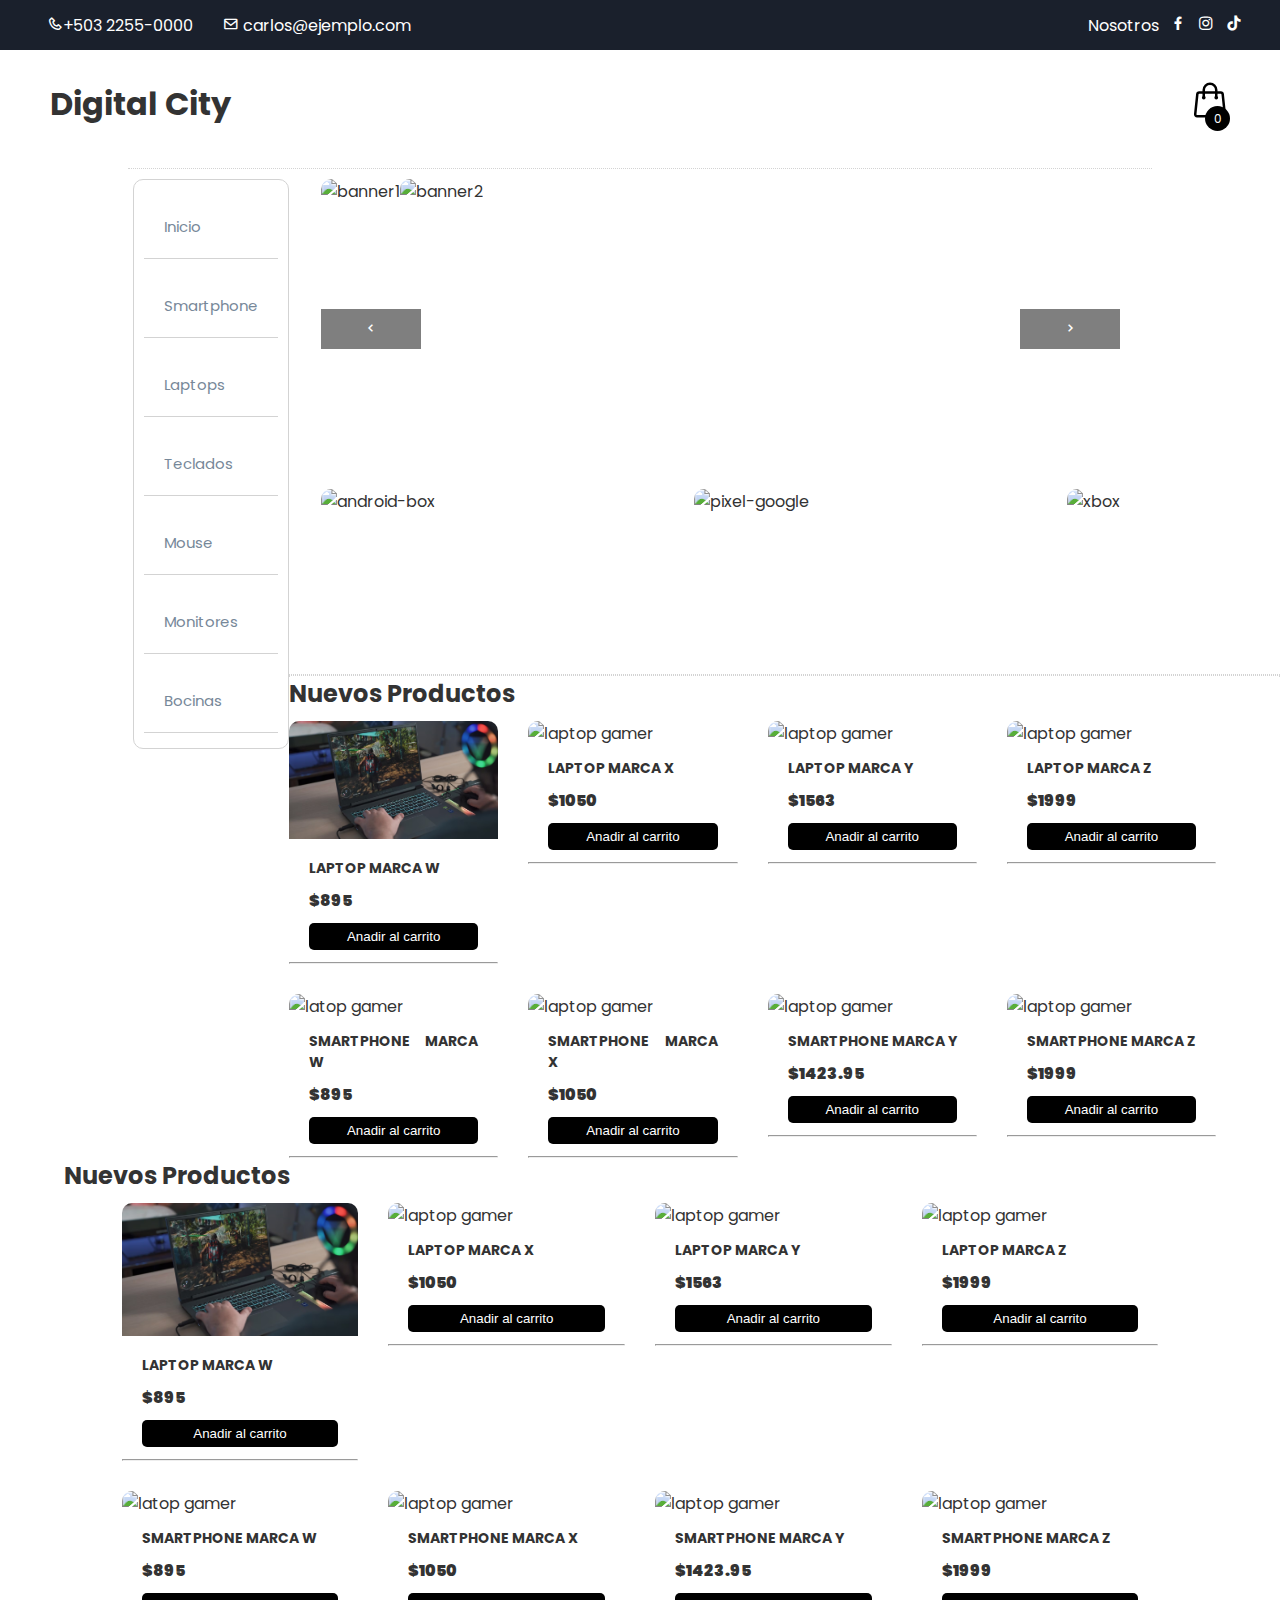
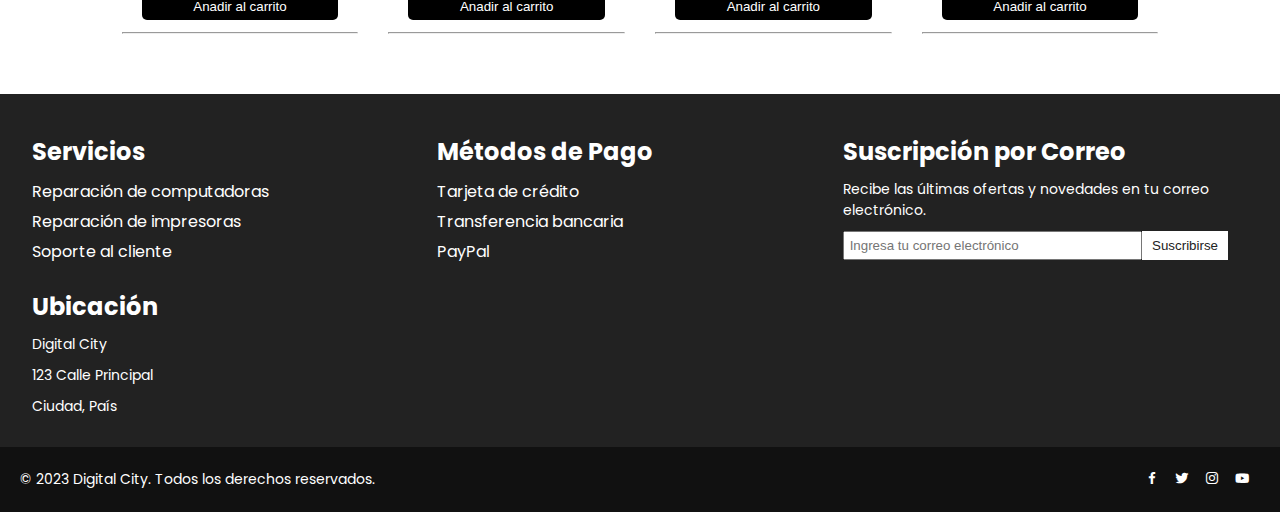
==== commit 78074cf6: "Correccion responsive css" ====
--- a/index.html
+++ b/index.html
@@ -192,7 +192,7 @@
 						******************************************************-->
 				<section class="caja2">
 					<div class="temp titulo-container-item" category="inicio">
-						<h2 >Nuevos Productos</h2>
+						<h2 class="titulo-container-item">Nuevos Productos</h2>
 					</div>
 					
 					<div class="container-items">
@@ -294,7 +294,7 @@
 					</div>
 					
 					<div class="temp titulo-container-item" category="inicio"  id="9">
-						<h2  category="inicio">Nuevos Productos</h2>
+						<h2 class="titulo-container-item">Nuevos Productos</h2>
 					</div>
 					
 					<div class="container-items">
@@ -609,6 +609,47 @@
 				</section>
 	</body>
 	<script src="./index.js"></script>
-	<footer>
-		<h3>Digital City</h3>
-	</footer>+
+	<footer class="footer">
+		<div class="footer-content">
+					<div class="footer-section">
+					<h3 class="footer-title">Servicios</h3>
+					<ul class="footer-links">
+						<li><a href="#">Reparación de computadoras</a></li>
+						<li><a href="#">Reparación de impresoras</a></li>
+						<li><a href="#">Soporte al cliente</a></li>
+					</ul>
+					</div>
+					<div class="footer-section">
+					<h3 class="footer-title">Métodos de Pago</h3>
+					<ul class="footer-links">
+						<li><a href="#">Tarjeta de crédito</a></li>
+						<li><a href="#">Transferencia bancaria</a></li>
+						<li><a href="#">PayPal</a></li>
+					</ul>
+					</div>
+					<div class="footer-section">
+					<h3 class="footer-title">Suscripción por Correo</h3>
+					<p class="footer-description">Recibe las últimas ofertas y novedades en tu correo electrónico.</p>
+					<form class="footer-form">
+						<input type="email" placeholder="Ingresa tu correo electrónico" required>
+						<button type="submit">Suscribirse</button>
+					</form>
+					</div>
+					<div class="footer-section">
+					<h3 class="footer-title">Ubicación</h3>
+					<p class="footer-description">Digital City</p>
+					<p class="footer-description">123 Calle Principal</p>
+					<p class="footer-description">Ciudad, País</p>
+					</div>
+				</div>
+				<div class="footer-bottom">
+					<p class="footer-text">© 2023 Digital City. Todos los derechos reservados.</p>
+					<div class="footer-social-icons">
+					<a href="#"><i class="bx bxl-facebook"></i></a>
+					<a href="#"><i class="bx bxl-twitter"></i></a>
+					<a href="#"><i class="bx bxl-instagram"></i></a>
+					<a href="#"><i class="bx bxl-youtube"></i></a>
+				</div>
+		</div>
+</footer>
--- a/estilo.css
+++ b/estilo.css
@@ -220,20 +220,19 @@
     font-size: 18px;
     text-align: justify;
     margin: 0 5px;
-    border-right: 1px solid #000;
+    border-right: 1px solid lightgray;
     padding-right: 5px;
 }
 
 .precio-producto-carrito{
     font-weight: 700;
     font-size: 20px;
-    
 }
 
 .cantidad-producto-carrito{
     font-weight: 550;
     font-size: 20px;
-    border-right: 1px solid #000;
+    border-right: 1px solid lightgray;
     padding-right: 5px;
 }
 
@@ -275,10 +274,10 @@
 
 /* Main */
 .container-items{
-    max-width: 80%;
+    max-width: 90%;
     margin: 10px auto 0 auto;
     display: grid;
-    grid-template-columns: repeat(auto-fit,minmax(250px,1fr));
+    grid-template-columns: repeat(auto-fit,minmax(200px,1fr));
     grid-gap: 30px;
     grid-row-gap: 30px;
 }
@@ -312,11 +311,16 @@
 }
 
 .info-producto{
-    padding: 15px 30px;
-    line-height: 2;
+    padding: 12px 20px;
+    line-height: 1.5;
     display: flex;
     flex-direction: column;
     gap: 10px;
+    text-align: justify;
+}
+.info-producto H3{
+    font-size:14px;
+    
 }
 
 .price{
@@ -416,10 +420,10 @@
 .linea{
     border: 1px dotted lightgray;
     max-width: 80%;
-    margin:25px auto 0 auto ;
+    margin:160px auto 0 auto ;
 }
 .caja2{
-    max-width: 80%;
+    max-width: 90%;
     margin: 0 auto 0 auto;
     justify-content: space-around;
 }
@@ -432,11 +436,7 @@
 .new-products img{
     max-width: 32%;
 }
-footer{
-    clear: both; /*rompe los elementos flotados, ya no se aplica a el*/
-    padding: 1px;
-    text-align: center;
-}
+
 .clasificaciones{
     float: left;
     max-width: 16%;
@@ -465,9 +465,6 @@
     font-weight: bold;
 }
 
-.info-producto H3{
-    font-size:15px
-}
 /* *******nitificacion******* */
 .notification {
     position: fixed;
@@ -513,6 +510,106 @@
   }
   
 
+  /* ******************footer****************************** */
+  .footer {
+    margin: 50px 0 0 0;
+    background-color: #222;
+    color: #fff;
+    padding: 40px  0 0 0;
+  }
+  
+  .footer-content {
+    max-width: 95%;
+    margin: 0 auto;
+    display: flex;
+    justify-content: space-between;
+    flex-wrap: wrap;
+  }
+  
+  .footer-section {
+    flex: 1 1 300px;
+    margin-right: 20px;
+    margin-bottom: 20px;
+  }
+  
+  .footer-title {
+    font-size: 24px;
+    font-weight: bold;
+    margin-bottom: 10px;
+  }
+  
+  .footer-links {
+    list-style: none;
+    padding: 0;
+    margin: 0;
+  }
+  
+  .footer-links li {
+    margin-bottom: 5px;
+  }
+  
+  .footer-links a {
+    color: #fff;
+    text-decoration: none;
+    transition: color 0.3s ease;
+  }
+  
+  .footer-links a:hover {
+    color: #ccc;
+  }
+  
+  .footer-description {
+    font-size: 14px;
+    line-height: 1.5;
+    margin-bottom: 10px;
+  }
+  
+  .footer-form {
+    display: flex;
+  }
+  
+  .footer-form input[type="email"] {
+    width: 100%;
+    padding: 5px;
+  }
+  
+  .footer-form button {
+    background-color: #fff;
+    color: #222;
+    border: none;
+    padding: 5px 10px;
+    cursor: pointer;
+  }
+  
+  .footer-bottom {
+    background-color: #111;
+    padding: 20px;
+    display: flex;
+    justify-content: space-between;
+    align-items: center;
+    
+  }
+  
+  .footer-text {
+    font-size: 14px;
+    margin: 0;
+  }
+  
+  .footer-social-icons a {
+    color: #fff;
+    text-decoration: none;
+    margin-right: 10px;
+    transition: color 0.3s ease;
+  }
+  
+  .footer-social-icons a:hover {
+    color: #ccc;
+  }
+  
+  
+
+
+
 /* ************************************************************** */
 /*cuando pase a tamaño de disposito movil*/
 @media (max-width:800px){
@@ -664,7 +761,9 @@
         height: auto;
         margin: 0;
       }
-     
+     .linea{
+        margin:50px auto 0 auto ;
+     }
       .titulo-container-item{
         font-size: 18px;
         background-color: #ffffff;
@@ -692,6 +791,8 @@
         font-size: 11px;
     }
 }
+
+
 
 /* ************************************* */
 @media (min-width:400px) and (max-width:600px) {
@@ -787,8 +888,8 @@
         padding: 5px 15px;
         line-height: 1;
     }
-    .titulo-container-item{
-        font-size: 13px;
+    .titulo-container-item h2{
+        font-size: 18px;
     }
     .notification {
         font-size: 12px;
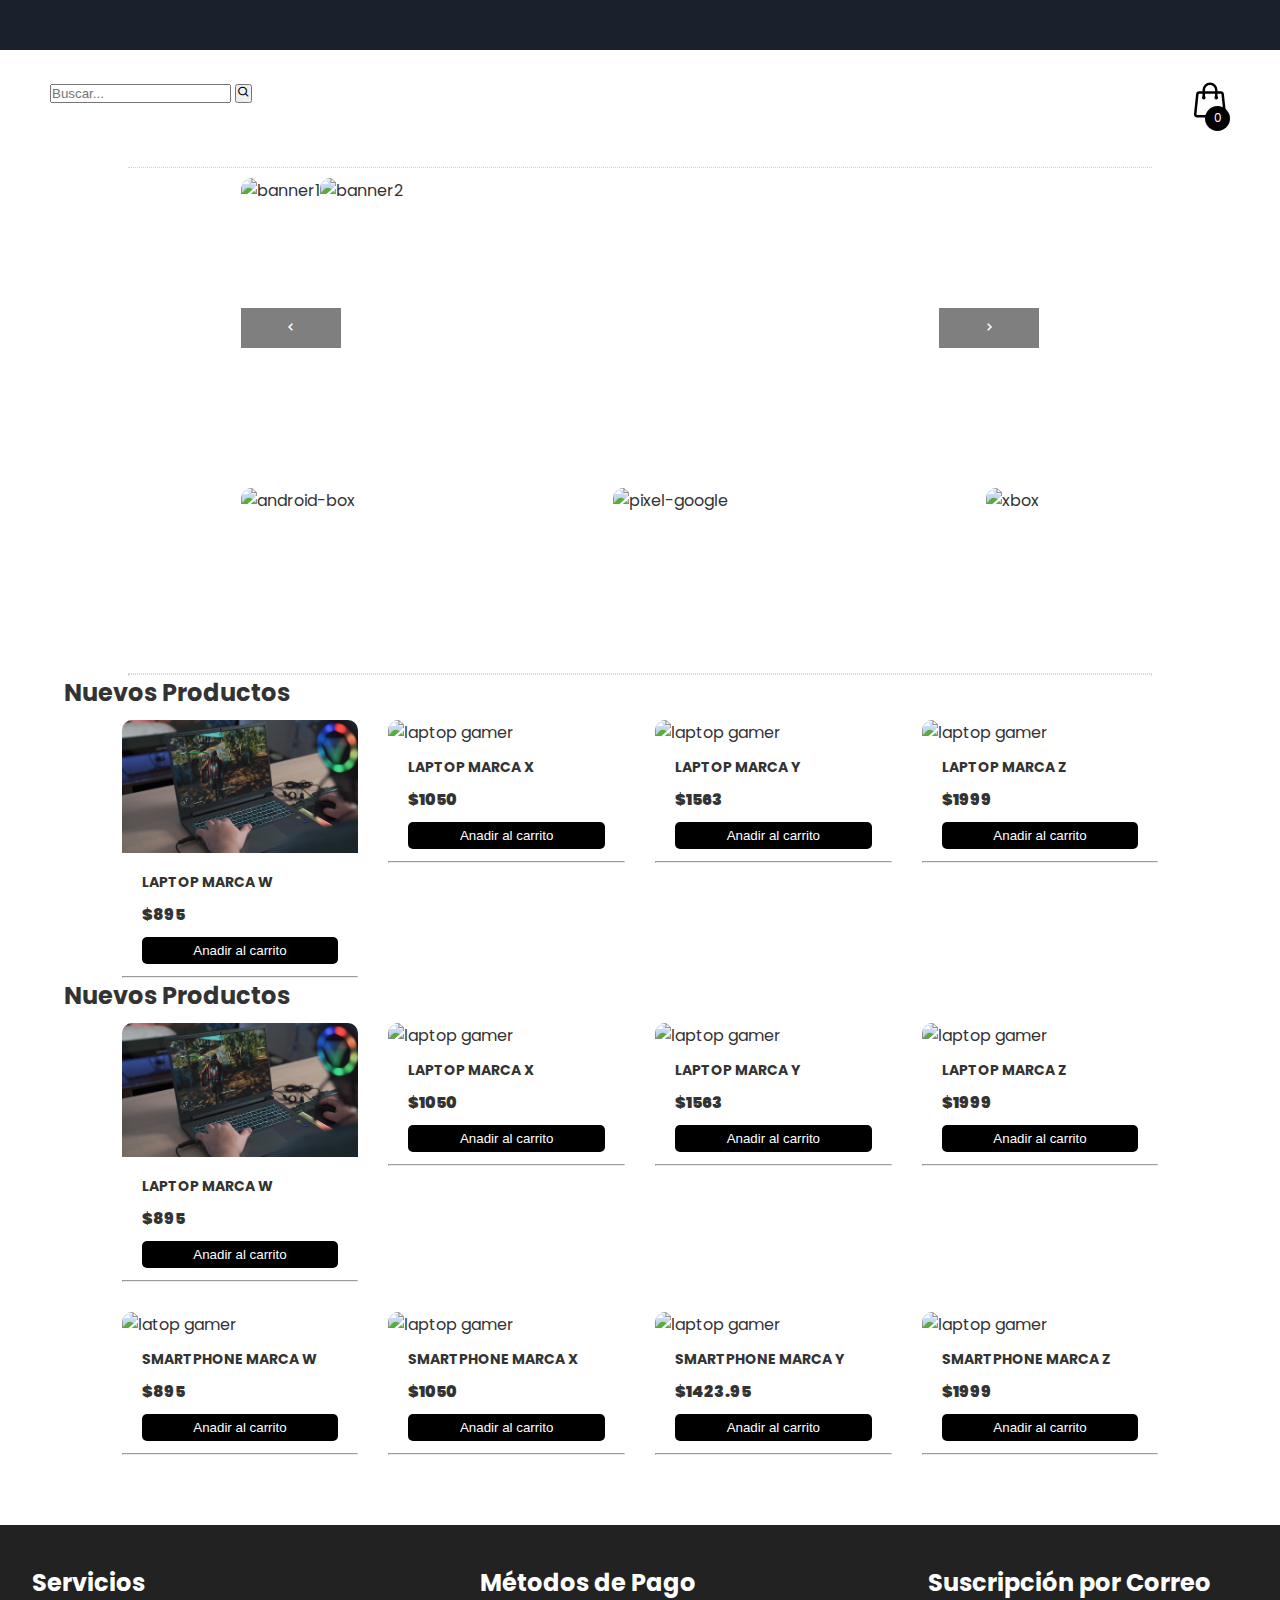
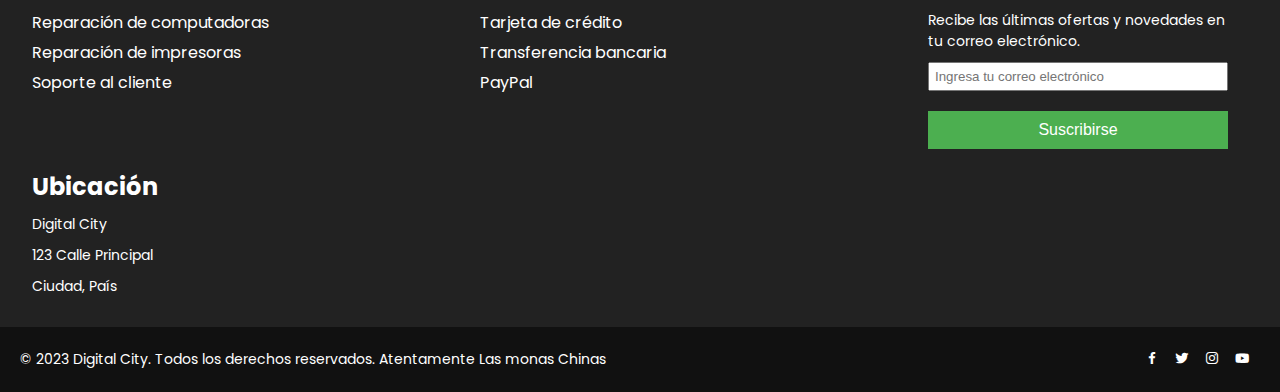
==== commit a6781a8b: "proyecto tienda en linea" ====
--- a/index.html
+++ b/index.html
@@ -10,12 +10,17 @@
 		<title>Digital City</title>
 		<link href='https://fonts.googleapis.com/css?family=Lato' rel='stylesheet'> <!-- fuente de letra Lato-->
 		<link rel="stylesheet" href="./estilo.css"/>
+		<link rel="stylesheet" href="./menu/menu.css">
+		<link rel="stylesheet" href="css/media.css">
+		<link rel="stylesheet" href="css/footer.css">
+		<link rel="stylesheet" href="css/animate.css-main/animate.min.css">
 		<link href='https://unpkg.com/boxicons@2.1.4/css/boxicons.min.css' rel='stylesheet'>
 	</head>
 	<body>
 
 		<nav class="menu">
-			<section class="menu-destok">
+			
+			<!-- <section class="menu-destok">
 				<div class="contacto">
 					<ul class="contacto">
 						<li><i class='bx bx-phone' ></i><a href="">+503 2255-0000</a></li>
@@ -32,20 +37,19 @@
 						<li><a href=""><i class='bx bxl-tiktok' ></i></a></i></li>
 					</ul>
 				</div>
-			</section>
-
-
+			</section> -->
+			
 			<section class="menu-container">			
 				<h1 class="menu_logo">Digital City</h1>
 
 				<ul class="menu_links">
 
 					<li class="menu_item">
-						<a href="" class="menu_link">Home</a>
+						<a href="" class="menu_link">Inicio</a>
 					</li>
-					
+
 					<li class="menu_item menu_item--show">
-						<a href="#" class="menu_link">Categorias<img src="menu/iconos/arrow.svg" class="menu_arrow"></a>
+						<a href="#" class="menu_link">Categorias <img src="menu/iconos/arrow.svg" class="menu_arrow"></a>
 
 						<ul class="menu_nesting">
 							<li class="menu_inside">
@@ -55,10 +59,10 @@
 								<a href="#" class="menu_link menu_link---inside category-item " category="laptops">Laptops</a>
 							</li>
 							<li class="menu_inside">
-								<a href="#" class="menu_link menu_link---inside category-item">Teclados</a>
+								<a href="#" class="menu_link menu_link---inside category-item" category="smartwatch">Smart Wacht</a>
 							</li>
 						</ul>
-					<li/>
+				</li>
 					
 					<li class="menu_item menu_item--show">
 							<a href="#" class="menu_link">About <img src="menu/iconos/arrow.svg" class="menu_arrow"></a>
@@ -95,7 +99,15 @@
     </nav>
 
 		<header>
-			<h1>Digital City</h1>
+			
+
+			<div class="search-container">
+				<input type="text" id="search-input" placeholder="Buscar...">
+				<button id="search-button"><i class="bx bx-search"></i></button>
+				<ul id="search-results"></ul>
+			</div>
+			  
+
 			<div class="container-icon">
 				<div class="container-cart-icon">
 					<svg
@@ -122,7 +134,10 @@
 						<div class="cart-product">
 							<div class="info-cart-product">
 								<img class="product-image" src="Imgenes/laptop marca w.avif" alt="Imagen del producto">
-								<span class="cantidad-producto-carrito">1</span>
+								<div class="cantidad-carrito">
+									<span class="cantidad-producto-carrito">1</span>
+									<i class='bx bx-plus-circle sumar-cantidad'></i>
+								</div>
 								<p class="titulo-producto-carrito">Zapatos Nike</p>
 								<span class="precio-producto-carrito">$80</span>
 							</div>
@@ -146,10 +161,12 @@
 					<div class="cart-total hidden">
 						<h3>Total:</h3>
 						<span class="total-pagar">$200</span>
+						
+						
 					</div>
 					<p class="cart-empty">El carrito está vacío</p>
-					<div>
-						<button>PAGAR</button>
+					<div class="btn-pagar">
+						<a href="pago.php"> <button>PAGAR</button></a>
 					</div>
 				</div>
 			</div>
@@ -159,15 +176,6 @@
 				<!--Productos----------------->
 				<section class="caja1">
 					
-					<div class="clasificaciones">
-						<a href="#"  class="category-item " category="inicio">Inicio</a>
-						<a href="#"  class="category-item" category="smartphones">Smartphone</a>
-						<a href="#" class="category-item"  category="laptops">Laptops</a>
-						<a href="#"  class="category-item" category="teclados">Teclados</a>
-						<a href="#"  class="category-item" category="mouses">Mouse</a> 
-						<a href="#" class="category-item"  category="monitores">Monitores</a> 
-						<a href="#" class="category-item"  category="bocinas">Bocinas</a>
-					</div>
 					  		<!-- *********slider********* -->
 							  <div class="slider item temp" category="inicio">
 								<div class="slider-container">
@@ -185,17 +193,78 @@
 							  </div>
 				</section>
 
-				<hr class=" linea temp" category="inicio">
+				<hr class="linea temp" category="inicio">
 				
 						<!--****************************************************
 						*********ELEMENTOS 	QUE SOLO SE MOSTRARAN AL INICIO****
 						******************************************************-->
 				<section class="caja2">
 					<div class="temp titulo-container-item" category="inicio">
-						<h2 class="titulo-container-item">Nuevos Productos</h2>
-					</div>
-					
-					<div class="container-items">
+						<h2 class="temp titulo-container-item">Nuevos Productos</h2>
+					</div>
+					
+					<div class="container-items" id="item-container">
+						<div class="item temp" category="inicio" id="1">
+							<figure>
+								<img class="img-item" src="Imgenes/laptop marca w.avif" alt="latop gamer"/>
+							</figure>
+							<div class="info-producto">
+								<h3 title="LAPTOP MARCA W">LAPTOP MARCA W</h3>
+								<h4 class="price">$895</h4>
+								<button class="btn-add-cart">Anadir al carrito</button>
+							</div>
+							<hr/>
+						</div>
+
+						<div class="item temp" category="inicio"  id="2">
+							<figure>
+								<img class="img-item" src="https://images.unsplash.com/photo-1565906624603-eae91627707b?ixlib=rb-4.0.3&ixid=MnwxMjA3fDB8MHxwaG90by1wYWdlfHx8fGVufDB8fHx8&auto=format&fit=crop&w=1031&q=80" alt="laptop gamer"/>
+							</figure>
+							<div class="info-producto">
+								<h3>LAPTOP MARCA X</h3>
+								<h4 class="price">$1050</h4>
+								<button class="btn-add-cart">Anadir al carrito</button>
+							</div>
+							<hr/>
+						</div>
+				
+						<div class="item temp " category="inicio"  id="3">
+							<figure>
+								<img class="img-item" src="https://images.unsplash.com/photo-1593642632823-8f785ba67e45?ixlib=rb-4.0.3&ixid=MnwxMjA3fDB8MHxwaG90by1wYWdlfHx8fGVufDB8fHx8&auto=format&fit=crop&w=1032&q=80" alt="laptop gamer"/>
+							</figure>
+							<div class="info-producto">
+								<h3>LAPTOP MARCA Y</h3>
+								<h4 class="price">$1563</h4>
+								<button class="btn-add-cart">Anadir al carrito</button>
+							</div>
+							<hr/>
+						</div>
+				
+						<div class="item temp " category="inicio"  id="4">
+							<figure>
+								<img class="img-item" src="https://images.unsplash.com/photo-1593642702821-c8da6771f0c6?ixlib=rb-4.0.3&ixid=MnwxMjA3fDB8MHxwaG90by1wYWdlfHx8fGVufDB8fHx8&auto=format&fit=crop&w=1032&q=80" alt="laptop gamer"/>
+							</figure>
+							<div class="info-producto">
+								<h3>LAPTOP MARCA Z</h3>
+								<h4 class="price">$1999</h4>
+								<button class="btn-add-cart">Anadir al carrito</button>
+							</div>
+							<hr/>
+						</div>
+
+
+						
+							<!-- termina caja  -->
+					</div>
+					
+					<div class="temp titulo-container-item" category="inicio"  id="9">
+						<h2 class="temp titulo-container-item">Nuevos Productos</h2>
+					</div>
+					
+					<div class="container-items "  id="item-container">
+						<!--****************************************************
+						*********ELEMENTOS 	QUE SOLO SE MOSTRARAN AL INICIO****
+						******************************************************-->
 						<div class="item temp" category="inicio" id="1">
 							<figure>
 								<img class="img-item" src="Imgenes/laptop marca w.avif" alt="latop gamer"/>
@@ -291,122 +360,23 @@
 								</div>
 								<hr/>
 							</div>
-					</div>
-					
-					<div class="temp titulo-container-item" category="inicio"  id="9">
-						<h2 class="titulo-container-item">Nuevos Productos</h2>
-					</div>
-					
-					<div class="container-items">
-						<!--****************************************************
-						*********ELEMENTOS 	QUE SOLO SE MOSTRARAN AL INICIO****
-						******************************************************-->
-						<div class="item temp" category="inicio" id="1">
-							<figure>
-								<img class="img-item" src="Imgenes/laptop marca w.avif" alt="latop gamer"/>
-							</figure>
-							<div class="info-producto">
-								<h3>LAPTOP MARCA W</h3>
-								<h4 class="price">$895</h4>
-								<button class="btn-add-cart">Anadir al carrito</button>
-							</div>
-							<hr/>
-						</div>
-
-						<div class="item temp" category="inicio"  id="2">
-							<figure>
-								<img class="img-item" src="https://images.unsplash.com/photo-1565906624603-eae91627707b?ixlib=rb-4.0.3&ixid=MnwxMjA3fDB8MHxwaG90by1wYWdlfHx8fGVufDB8fHx8&auto=format&fit=crop&w=1031&q=80" alt="laptop gamer"/>
-							</figure>
-							<div class="info-producto">
-								<h3>LAPTOP MARCA X</h3>
-								<h4 class="price">$1050</h4>
-								<button class="btn-add-cart">Anadir al carrito</button>
-							</div>
-							<hr/>
-						</div>
-				
-						<div class="item temp " category="inicio"  id="3">
-							<figure>
-								<img class="img-item" src="https://images.unsplash.com/photo-1593642632823-8f785ba67e45?ixlib=rb-4.0.3&ixid=MnwxMjA3fDB8MHxwaG90by1wYWdlfHx8fGVufDB8fHx8&auto=format&fit=crop&w=1032&q=80" alt="laptop gamer"/>
-							</figure>
-							<div class="info-producto">
-								<h3>LAPTOP MARCA Y</h3>
-								<h4 class="price">$1563</h4>
-								<button class="btn-add-cart">Anadir al carrito</button>
-							</div>
-							<hr/>
-						</div>
-				
-						<div class="item temp " category="inicio"  id="4">
-							<figure>
-								<img class="img-item" src="https://images.unsplash.com/photo-1593642702821-c8da6771f0c6?ixlib=rb-4.0.3&ixid=MnwxMjA3fDB8MHxwaG90by1wYWdlfHx8fGVufDB8fHx8&auto=format&fit=crop&w=1032&q=80" alt="laptop gamer"/>
-							</figure>
-							<div class="info-producto">
-								<h3>LAPTOP MARCA Z</h3>
-								<h4 class="price">$1999</h4>
-								<button class="btn-add-cart">Anadir al carrito</button>
-							</div>
-							<hr/>
-						</div>
-
-							<div class="item temp" category="inicio"  id="5">
-								<figure>
-									<img class="img-item" src="https://images.unsplash.com/photo-1610945265064-0e34e5519bbf?ixlib=rb-4.0.3&ixid=MnwxMjA3fDB8MHxwaG90by1wYWdlfHx8fGVufDB8fHx8&auto=format&fit=crop&w=1170&q=80" alt="latop gamer"/>
-								</figure>
-								<div class="info-producto">
-									<h3>SMARTPHONE MARCA W</h3>
-									<h4 class="price">$895</h4>
-									<button class="btn-add-cart">Anadir al carrito</button>
-								</div>
-								<hr/>
-							</div>
-					
-							<div class="item temp" category="inicio"  id="6">
-								<figure>
-									<img class="img-item" src="https://images.unsplash.com/photo-1610945265064-0e34e5519bbf?ixlib=rb-4.0.3&ixid=MnwxMjA3fDB8MHxwaG90by1wYWdlfHx8fGVufDB8fHx8&auto=format&fit=crop&w=1170&q=80" alt="laptop gamer"/>
-								</figure>
-								<div class="info-producto">
-									<h3>SMARTPHONE MARCA X</h3>
-									<h4 class="price">$1050</h4>
-									<button class="btn-add-cart">Anadir al carrito</button>
-								</div>
-								<hr/>
-							</div>
-					
-							<div class="item temp" category="inicio"  id="7">
-								<figure>
-									<img class="img-item" src="https://images.unsplash.com/photo-1610945265064-0e34e5519bbf?ixlib=rb-4.0.3&ixid=MnwxMjA3fDB8MHxwaG90by1wYWdlfHx8fGVufDB8fHx8&auto=format&fit=crop&w=1170&q=80" alt="laptop gamer"/>
-								</figure>
-								<div class="info-producto">
-									<h3>SMARTPHONE MARCA Y</h3>
-									<h4 class="price">$1423.95</h4>
-									<button class="btn-add-cart">Anadir al carrito</button>
-								</div>
-								<hr/>
-							</div>
-					
-							<div class="item temp" category="inicio"  id="8">
-								<figure>
-									<img class="img-item" src="https://images.unsplash.com/photo-1610945265064-0e34e5519bbf?ixlib=rb-4.0.3&ixid=MnwxMjA3fDB8MHxwaG90by1wYWdlfHx8fGVufDB8fHx8&auto=format&fit=crop&w=1170&q=80" alt="laptop gamer"/>
-								</figure>
-								<div class="info-producto">
-									<h3>SMARTPHONE MARCA Z</h3>
-									<h4 class="price">$1999</h4>
-									<button class="btn-add-cart">Anadir al carrito</button>
-								</div>
-								<hr/>
-							</div>
-					</div>
-
-
-					<div class="container-items">
+
+							
+							<!-- -------------Termina caja contenedor itmes -->
+					</div>
+
+					
+						<!-- ***********************************************************************************************
+					************************************************SMART WACTH*******************************************
+				********************************************************************************************************** -->
+					<div class="container-items" id="item-container">
 
 						<!--****************************************************
 						*********ELEMENTOS 	QUE NO SE MOSTRARAN AL INICIO****
 						******************************************************-->
 						<div class="item temp ocultar" category="laptops" id="1">
 							<figure>
-								<img class="img-item" src=https://images.unsplash.com/photo-1640955014216-75201056c829?ixlib=rb-4.0.3&ixid=MnwxMjA3fDB8MHxwaG90by1wYWdlfHx8fGVufDB8fHx8&auto=format&fit=crop&w=1032&q=80 alt="latop gamer"/>
+								<img class="img-item" src="https://images.unsplash.com/photo-1640955014216-75201056c829?ixlib=rb-4.0.3&ixid=MnwxMjA3fDB8MHxwaG90by1wYWdlfHx8fGVufDB8fHx8&auto=format&fit=crop&w=1032&q=80" alt="latop gamer"/>
 							</figure>
 							<div class="info-producto">
 								<h3>LAPTOP MARCA W</h3>
@@ -603,53 +573,205 @@
 							</div>
 							<hr/>
 						</div>
-					</div>
-					</div>
-
+
+					</div>
+
+					<di class="container-items">
+						<div class="item temp ocultar" category="smartwatch" id="17">
+							<figure>
+								<img class="img-item" src="https://images.unsplash.com/photo-1575311373937-040b8e1fd5b6?ixlib=rb-4.0.3&ixid=M3wxMjA3fDB8MHxwaG90by1wYWdlfHx8fGVufDB8fHx8fA%3D%3D&auto=format&fit=crop&w=588&q=80" alt="latop gamer"/>
+							</figure>
+							<div class="info-producto">
+								<h3>SMART WACHT MARCA W</h3>
+								<h4 class="price">$95</h4>
+								<button class="btn-add-cart">Anadir al carrito</button>
+							</div>
+							<hr/>
+					</div>
+					
+					<div class="item temp ocultar" category="smartwatch" id="18">
+							<figure>
+								<img class="img-item" src="https://images.unsplash.com/photo-1575311373937-040b8e1fd5b6?ixlib=rb-4.0.3&ixid=M3wxMjA3fDB8MHxwaG90by1wYWdlfHx8fGVufDB8fHx8fA%3D%3D&auto=format&fit=crop&w=588&q=80" alt="laptop gamer"/>
+							</figure>
+							<div class="info-producto">
+								<h3>SMART WACHT MARCA X</h3>
+								<h4 class="price">$80.99</h4>
+								<button class="btn-add-cart">Anadir al carrito</button>
+							</div>
+							<hr/>
+					</div>
+					
+					<div class="item temp ocultar" category="smartwatch" id="19">
+							<figure>
+								<img class="img-item" src="https://images.unsplash.com/photo-1575311373937-040b8e1fd5b6?ixlib=rb-4.0.3&ixid=M3wxMjA3fDB8MHxwaG90by1wYWdlfHx8fGVufDB8fHx8fA%3D%3D&auto=format&fit=crop&w=588&q=80" alt="laptop gamer"/>
+							</figure>
+							<div class="info-producto">
+								<h3>SMART WACHT MARCA Y</h3>
+								<h4 class="price">$60.99</h4>
+								<button class="btn-add-cart">Anadir al carrito</button>
+							</div>
+							<hr/>
+					</div>
+					
+					<div class="item temp ocultar" category="smartwatch" id="20">
+							<figure>
+								<img class="img-item" src="https://images.unsplash.com/photo-1575311373937-040b8e1fd5b6?ixlib=rb-4.0.3&ixid=M3wxMjA3fDB8MHxwaG90by1wYWdlfHx8fGVufDB8fHx8fA%3D%3D&auto=format&fit=crop&w=588&q=80" alt="laptop gamer"/>
+							</figure>
+							<div class="info-producto">
+								<h3>SMART WACHT MARCA Z</h3>
+								<h4 class="price">$100</h4>
+								<button class="btn-add-cart">Anadir al carrito</button>
+							</div>
+							<hr/>
+					</div>
+					
+					<div class="item temp ocultar" category="smartwatch" id="21">
+							<figure>
+								<img class="img-item" src="https://images.unsplash.com/photo-1575311373937-040b8e1fd5b6?ixlib=rb-4.0.3&ixid=M3wxMjA3fDB8MHxwaG90by1wYWdlfHx8fGVufDB8fHx8fA%3D%3D&auto=format&fit=crop&w=588&q=80" alt="latop gamer"/>
+							</figure>
+							<div class="info-producto">
+								<h3>SMART WACHT MARCA A</h3>
+								<h4 class="price">$95</h4>
+								<button class="btn-add-cart">Anadir al carrito</button>
+							</div>
+							<hr/>
+					</div>
+					
+					<div class="item temp ocultar" category="smartwatch" id="22">
+							<figure>
+								<img class="img-item" src="https://images.unsplash.com/photo-1575311373937-040b8e1fd5b6?ixlib=rb-4.0.3&ixid=M3wxMjA3fDB8MHxwaG90by1wYWdlfHx8fGVufDB8fHx8fA%3D%3D&auto=format&fit=crop&w=588&q=80" alt="laptop gamer"/>
+							</figure>
+							<div class="info-producto">
+								<h3>SMART WACHT MARCA B</h3>
+								<h4 class="price">$50</h4>
+								<button class="btn-add-cart">Anadir al carrito</button>
+							</div>
+							<hr/>
+					</div>
+					
+					<div class="item temp ocultar" category="smartwatch" id="23">
+							<figure>
+								<img class="img-item" src="https://images.unsplash.com/photo-1575311373937-040b8e1fd5b6?ixlib=rb-4.0.3&ixid=M3wxMjA3fDB8MHxwaG90by1wYWdlfHx8fGVufDB8fHx8fA%3D%3D&auto=format&fit=crop&w=588&q=80" alt="laptop gamer"/>
+							</figure>
+							<div class="info-producto">
+								<h3>SMART WACHT MARCA C</h3>
+								<h4 class="price">$23.95</h4>
+								<button class="btn-add-cart">Anadir al carrito</button>
+							</div>
+							<hr/>
+					</div>
+					
+					<div class="item temp ocultar" category="smartwatch" id="24">
+							<figure>
+								<img class="img-item" src="https://images.unsplash.com/photo-1575311373937-040b8e1fd5b6?ixlib=rb-4.0.3&ixid=M3wxMjA3fDB8MHxwaG90by1wYWdlfHx8fGVufDB8fHx8fA%3D%3D&auto=format&fit=crop&w=588&q=80" alt="laptop gamer"/>
+							</figure>
+							<div class="info-producto">
+								<h3>SMART WACHT MARCA D</h3>
+								<h4 class="price">$99</h4>
+								<button class="btn-add-cart">Anadir al carrito</button>
+							</div>
+							<hr/>
+					</div>
+					
+					<div class="item temp ocultar" category="smartwatch" id="25">
+							<figure>
+								<img class="img-item" src="https://images.unsplash.com/photo-1575311373937-040b8e1fd5b6?ixlib=rb-4.0.3&ixid=M3wxMjA3fDB8MHxwaG90by1wYWdlfHx8fGVufDB8fHx8fA%3D%3D&auto=format&fit=crop&w=588&q=80" alt="latop gamer"/>
+							</figure>
+							<div class="info-producto">
+								<h3>SMART WACHT MARCA E</h3>
+								<h4 class="price">$97</h4>
+								<button class="btn-add-cart">Anadir al carrito</button>
+							</div>
+							<hr/>
+					</div>
+					
+					<div class="item temp ocultar" category="smartwatch" id="26">
+							<figure>
+								<img class="img-item" src="https://images.unsplash.com/photo-1575311373937-040b8e1fd5b6?ixlib=rb-4.0.3&ixid=M3wxMjA3fDB8MHxwaG90by1wYWdlfHx8fGVufDB8fHx8fA%3D%3D&auto=format&fit=crop&w=588&q=80" alt="laptop gamer"/>
+							</figure>
+							<div class="info-producto">
+								<h3>SMART WACHT MARCA F</h3>
+								<h4 class="price">$50</h4>
+								<button class="btn-add-cart">Anadir al carrito</button>
+							</div>
+							<hr/>
+					</div>
+					
+					<div class="item temp ocultar" category="smartwatch" id="27">
+							<figure>
+								<img class="img-item" src="https://images.unsplash.com/photo-1575311373937-040b8e1fd5b6?ixlib=rb-4.0.3&ixid=M3wxMjA3fDB8MHxwaG90by1wYWdlfHx8fGVufDB8fHx8fA%3D%3D&auto=format&fit=crop&w=588&q=80" alt="laptop gamer"/>
+							</figure>
+							<div class="info-producto">
+								<h3>SMART WACHT MARCA G</h3>
+								<h4 class="price">$23.95</h4>
+								<button class="btn-add-cart">Anadir al carrito</button>
+							</div>
+							<hr/>
+					</div>
+					
+					<div class="item temp ocultar" category="smartwatch" id="28">
+							<figure>
+								<img class="img-item" src="https://images.unsplash.com/photo-1575311373937-040b8e1fd5b6?ixlib=rb-4.0.3&ixid=M3wxMjA3fDB8MHxwaG90by1wYWdlfHx8fGVufDB8fHx8fA%3D%3D&auto=format&fit=crop&w=588&q=80" alt="laptop gamer"/>
+							</figure>
+							<div class="info-producto">
+								<h3>SMART WACHT MARCA H</h3>
+								<h4 class="price">$99</h4>
+								<button class="btn-add-cart">Anadir al carrito</button>
+							</div>
+							<hr/>
+					</div>
+					</di>
+				
+
+		
 				</section>
 	</body>
+	<script src="./filtrocategoria.js"></script>
 	<script src="./index.js"></script>
-
+	<script src="./buscador.js"></script>
+	<script src="./detallesitem.js"></script>
+	<script src="./menu.js"></script>
 	<footer class="footer">
 		<div class="footer-content">
-					<div class="footer-section">
-					<h3 class="footer-title">Servicios</h3>
-					<ul class="footer-links">
-						<li><a href="#">Reparación de computadoras</a></li>
-						<li><a href="#">Reparación de impresoras</a></li>
-						<li><a href="#">Soporte al cliente</a></li>
-					</ul>
-					</div>
-					<div class="footer-section">
-					<h3 class="footer-title">Métodos de Pago</h3>
-					<ul class="footer-links">
-						<li><a href="#">Tarjeta de crédito</a></li>
-						<li><a href="#">Transferencia bancaria</a></li>
-						<li><a href="#">PayPal</a></li>
-					</ul>
-					</div>
-					<div class="footer-section">
-					<h3 class="footer-title">Suscripción por Correo</h3>
-					<p class="footer-description">Recibe las últimas ofertas y novedades en tu correo electrónico.</p>
-					<form class="footer-form">
-						<input type="email" placeholder="Ingresa tu correo electrónico" required>
-						<button type="submit">Suscribirse</button>
-					</form>
-					</div>
-					<div class="footer-section">
-					<h3 class="footer-title">Ubicación</h3>
-					<p class="footer-description">Digital City</p>
-					<p class="footer-description">123 Calle Principal</p>
-					<p class="footer-description">Ciudad, País</p>
-					</div>
-				</div>
-				<div class="footer-bottom">
-					<p class="footer-text">© 2023 Digital City. Todos los derechos reservados.</p>
-					<div class="footer-social-icons">
-					<a href="#"><i class="bx bxl-facebook"></i></a>
-					<a href="#"><i class="bx bxl-twitter"></i></a>
-					<a href="#"><i class="bx bxl-instagram"></i></a>
-					<a href="#"><i class="bx bxl-youtube"></i></a>
-				</div>
+		  <div class="footer-section">
+			<h3 class="footer-title">Servicios</h3>
+			<ul class="footer-links">
+			  <li><a href="#">Reparación de computadoras</a></li>
+			  <li><a href="#">Reparación de impresoras</a></li>
+			  <li><a href="#">Soporte al cliente</a></li>
+			</ul>
+		  </div>
+		  <div class="footer-section">
+			<h3 class="footer-title">Métodos de Pago</h3>
+			<ul class="footer-links">
+			  <li><a href="#">Tarjeta de crédito</a></li>
+			  <li><a href="#">Transferencia bancaria</a></li>
+			  <li><a href="#">PayPal</a></li>
+			</ul>
+		  </div>
+		  <div class="footer-section">
+			<h3 class="footer-title">Suscripción por Correo</h3>
+			<p class="footer-description">Recibe las últimas ofertas y novedades en tu correo electrónico.</p>
+			<form class="footer-form">
+			  <input type="email" placeholder="Ingresa tu correo electrónico" required>
+			  <button type="submit">Suscribirse</button>
+			</form>
+		  </div>
+		  <div class="footer-section">
+			<h3 class="footer-title">Ubicación</h3>
+			<p class="footer-description">Digital City</p>
+			<p class="footer-description">123 Calle Principal</p>
+			<p class="footer-description">Ciudad, País</p>
+		  </div>
 		</div>
-</footer>
+		<div class="footer-bottom">
+		  <p class="footer-text">© 2023 Digital City. Todos los derechos reservados. Atentamente Las monas Chinas</p>
+		  <div class="footer-social-icons">
+			<a href="#"><i class="bx bxl-facebook"></i></a>
+			<a href="#"><i class="bx bxl-twitter"></i></a>
+			<a href="#"><i class="bx bxl-instagram"></i></a>
+			<a href="#"><i class="bx bxl-youtube"></i></a>
+		  </div>
+		</div>
+	  </footer>
+</html>	  
--- a/css/media.css
+++ b/css/media.css
@@ -0,0 +1,325 @@
+
+
+/* ************************************************************** */
+/*cuando pase a tamaño de disposito movil*/
+@media (max-width:1024px){
+  header{
+    margin-top: 50px; /* Igual a la altura del menú */
+}
+  .menu{
+    position: fixed;
+    width: 100%;
+    top: 0;
+    left: 0;
+    z-index: 999;
+  }
+  .menu_hamburguer{
+    display: flex;
+}
+.menu_item{
+    --clip:0;
+    overflow: hidden;
+}
+
+.menu_item--active{
+    --transform: rotate(0) ;
+    --background: #5e7094;
+}
+
+.menu_item--show{
+    background-color: var(--background);
+}
+.menu_links{
+    position:fixed;
+    max-width: 50%;
+    top:50px;
+    bottom: 0;
+    right: 0;
+    background-color: #000;
+    overflow-y: auto;
+    display: grid;
+    grid-auto-rows: max-content;
+    transform: translateX(100%);/* se esconde el menu*/
+    z-index: 999;
+}
+
+.menu_links--show{
+    transform: unset;
+    width: 100%;
+}
+.menu_link{
+    padding: 25px 0;
+    padding-left: 30px;
+    height: auto;
+}
+
+.menu_arrow{
+    margin-left: auto;
+    margin-right: 2px;
+}
+
+.menu_nesting{
+    display: grid;
+    position: unset;
+    width: 100%;
+    transform: translateY(0);
+    height: 0;
+    transition: height .3s;
+    background-color: #000;
+}
+
+.menu_link---inside{
+    width: 90%;
+    margin-left: auto;
+    border-left: 1px solid #798499;
+}
+    .menu-destok{
+        display: none;
+    }
+    .clasificaciones{
+        display: none;
+    }
+    .icon-cart{
+        color:#fff;
+    }
+    .hidden-cart{
+        z-index: 1000;
+    }
+    .caja1,.caja2{
+        max-width: 90%;
+        margin: 5px auto 0 auto;
+    }
+
+    .slider {
+        position: relative;
+        overflow: hidden;
+        width: 100%;
+        max-width: 1023px;
+        height: auto;
+        margin: 0 auto;
+      }
+      
+      .slider-container {
+        display: flex;
+        width: 200%;
+        transition: transform 0.5s ease;
+      }
+      
+      .slider-container img {
+        width: 50%;
+        height: auto;
+        object-fit: cover;
+      }
+      
+      .slider-button {
+        position: absolute;
+        top: 50%;
+        transform: translateY(-50%);
+        width: 50px;
+        height: 40px;
+        background-color: rgba(0, 0, 0, 0.5);
+        color: white;
+        border: none;
+        font-size: 16px;
+        cursor: pointer;
+      }
+      
+      .slider-button-prev {
+        left: 0;
+      }
+      
+      .slider-button-next {
+        right: 0;
+      }
+    
+      .new-products {
+        max-width: 100%;
+        max-height: auto;
+        display: flex;
+        flex-wrap: nowrap;
+        justify-content: space-between;
+        margin: 10px auto;
+        overflow-x: auto;
+      }
+    
+      .new-products img {
+        width: 33.33%;
+        height: auto;
+        margin: 0;
+      }
+     .linea{
+        margin:50px auto 0 auto ;
+     }
+      .titulo-container-item{
+        font-size: 18px;
+        background-color: #ffffff;
+      }
+      .container-items{
+        max-width: 100%;
+        margin: 10px auto 0 auto;
+        display: grid;
+        grid-template-columns: repeat(auto-fit,minmax(170px,1fr));
+        grid-gap: 30px;
+        grid-row-gap: 30px;
+    }
+    .info-producto button{
+        padding: 6px 10px;
+        font-size: 10px;
+    }
+    .price{
+        font-size: 12px;
+    }
+    .info-producto{
+        padding: 5px 15px;
+        line-height: 1;
+    }
+    
+    .item h3{
+        font-size: 11px;
+    }
+}
+
+
+/* ************************************* */
+@media (min-width:260px) and (max-width:800px) {
+    .menu{
+        top: 0;
+        left: 0;
+        width: 100%;
+        height: 50px;
+        position: fixed;
+    }
+    .menu_links{
+      max-width: 65%;
+  }
+    .slider {
+        position: relative;
+        overflow: hidden;
+        width: 100%;
+        max-width: 600px;
+        height: auto;
+        margin: 0 auto;
+      }
+      
+      .slider-container {
+        display: flex;
+        width: 200%;
+        transition: transform 0.5s ease;
+      }
+      
+      .slider-container img {
+        width: 50%;
+        height: auto;
+        object-fit: cover;
+      }
+      
+      .slider-button {
+        position: absolute;
+        top: 50%;
+        transform: translateY(-50%);
+        width: 50px;
+        height: 40px;
+        background-color: rgba(0, 0, 0, 0.5);
+        color: white;
+        border: none;
+        font-size: 16px;
+        cursor: pointer;
+      }
+      
+      .slider-button-prev {
+        left: 0;
+      }
+      
+      .slider-button-next {
+        right: 0;
+      }
+      
+      .new-products {
+        display: flex;
+        justify-content: center;
+      }
+      
+      .new-products img {
+        width: 33.33%;
+        height: auto;
+        margin-right: 3px;
+      }
+      .container-items{
+        max-width: 100%;
+        margin: 15px auto 0 auto;
+        display: grid;
+        grid-template-columns: repeat(auto-fit,minmax(120px,1fr));
+        grid-gap: 30px;
+        grid-row-gap: 30px;
+    }
+    .clasificaciones{
+        display: none;
+    }
+    .item h3{
+        font-size: 11px;
+    }
+    .info-producto button{
+        padding: 5px 10px;
+        font-size: 10px;
+    }
+    .price{
+        font-size: 15px;
+    }
+    .container-cart-products{
+        right: -48px;
+        width: 420px;
+    }
+    .cantidad-carrito{
+      width: 80px;
+      display: inline-block;
+    }
+    .restar-cantidad,.sumar-cantidad {
+        font-size: 18px;
+        cursor: pointer;
+    }
+  
+    .titulo-producto-carrito{
+      width: 25%;
+      font-size: 12px;
+      font-weight: 400;
+      text-align: center ;
+      display: -webkit-box;
+      -webkit-box-orient: vertical;
+      -webkit-line-clamp: 2;
+      overflow: hidden;
+      text-overflow: ellipsis;
+      white-space: normal;
+      max-height: 3.6em; /* Ajusta el valor según el tamaño del título */
+    }
+    .precio-producto-carrito{
+      font-size: 14px;
+    }
+    .info-producto{
+        padding: 5px 15px;
+        line-height: 1;
+    }
+    .titulo-container-item h2{
+        font-size: 18px;
+    }
+    .icon-close{
+      width: 18px;
+      height: 18px;
+    }
+    .notification {
+        font-size: 12px;
+        padding: 6px 12px;
+      }
+
+      #search-input {
+        padding: 10px;
+        width: 100%;
+        border: 1px solid #ccc;
+        border-radius: 4px;
+        font-size: 14px;
+      }
+      .selected-item{
+        width: 90%;
+        margin: auto;
+      }
+
+ }
--- a/css/footer.css
+++ b/css/footer.css
@@ -0,0 +1,99 @@
+.footer {
+    margin: 50px 0 0 0;
+    background-color: #222;
+    color: #fff;
+    padding: 40px 0 0 0;
+  }
+  
+  .footer-content {
+    max-width: 95%;
+    margin: 0 auto;
+    display: flex;
+    flex-wrap: wrap;
+    justify-content: space-between;
+  }
+  
+  .footer-section {
+    flex: 0 1 300px;
+    margin-bottom: 20px;
+  }
+  
+  .footer-title {
+    font-size: 24px;
+    font-weight: bold;
+    margin-bottom: 10px;
+  }
+  
+  .footer-links {
+    list-style: none;
+    padding: 0;
+    margin: 0;
+  }
+  
+  .footer-links li {
+    margin-bottom: 5px;
+  }
+  
+  .footer-links a {
+    color: #fff;
+    text-decoration: none;
+    transition: color 0.3s ease;
+  }
+  
+  .footer-links a:hover {
+    color: #ccc;
+  }
+  
+  .footer-description {
+    font-size: 14px;
+    line-height: 1.5;
+    margin-bottom: 10px;
+  }
+  
+  .footer-form {
+    display: flex;
+    flex-direction: column;
+  }
+  
+  .footer-form input[type="email"] {
+    width: 100%;
+    padding: 5px;
+  }
+  
+  .footer-form button {
+    background-color: #4CAF50;
+    color: white;
+    border: none;
+    padding: 10px 20px;
+    text-align: center;
+    text-decoration: none;
+    display: inline-block;
+    font-size: 16px;
+    margin-top: 20px;
+    cursor: pointer;
+  }
+  
+  .footer-bottom {
+    background-color: #111;
+    padding: 20px;
+    display: flex;
+    justify-content: space-between;
+    align-items: center;
+  }
+  
+  .footer-text {
+    font-size: 14px;
+    margin: 0;
+  }
+  
+  .footer-social-icons a {
+    color: #fff;
+    text-decoration: none;
+    margin-right: 10px;
+    transition: color 0.3s ease;
+  }
+  
+  .footer-social-icons a:hover {
+    color: #ccc;
+  }
+  